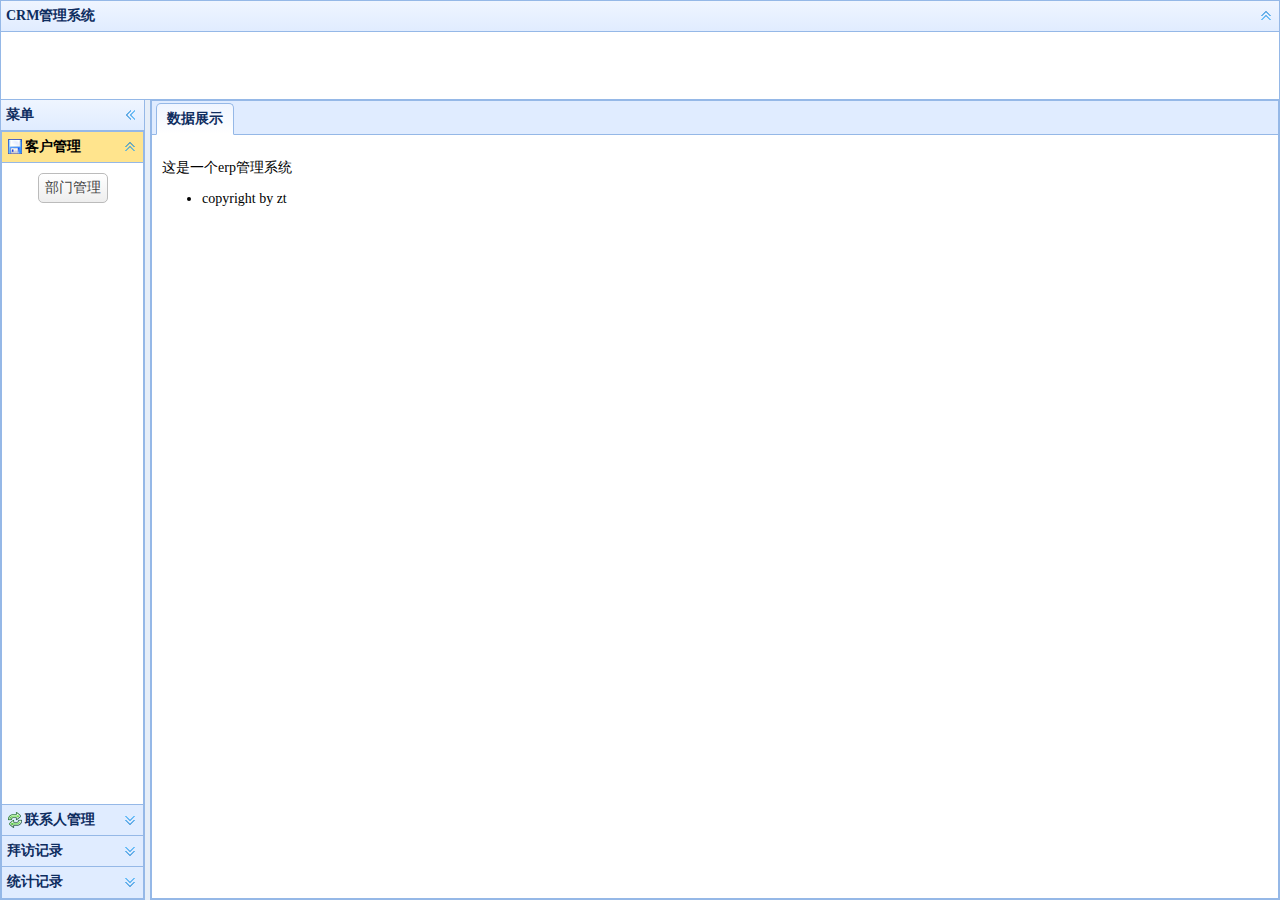
==== ERP_web/src/main/webapp/index.html @ 12ec038a "erp系统" ====
<!DOCTYPE html>
<html lang="en">
<head>
    <meta charset="UTF-8">
    <title>Title</title>
    <link rel="stylesheet" type="text/css" href="themes/default/easyui.css">
    <link rel="stylesheet" type="text/css" href="themes/icon.css">
    <script type="text/javascript" src="js/jquery-3.4.0.js"></script>
    <script type="text/javascript" src="js/jquery.easyui.min.js"></script>
    <link rel="stylesheet" type="text/css" href="css/font.css">
    <style>
        .menuA{
            text-decoration: none;
        }
    </style>
    <script>
        function creatUrl(url) {
            return "<iframe src='"+url+"' style='border: none;width: 100%;height: 100%' ></iframe>";
        }

        function creatTabs(text,url) {
            var b =   $("#data").tabs('exists',text);
            if(b){
                $("#data").tabs('select',text)
            }else {
                $("#data").tabs('add',{
                    title:text,
                    content:creatUrl(url),
                    closable:true
                });
            }
        }

        $(function () {
            $(".menuA").click(function () {
                var url = this.href;
                var text = this.innerText;
                creatTabs(text,url);

                //不让a标签跳转
                return false;
            })
        })

    </script>
</head>
<body>
<div class="easyui-layout" data-options="fit:true">
    <div data-options="region:'north'" style="height:100px " title="CRM管理系统"></div>
    <div data-options="region:'west',split:true" title="菜单" style="width:150px;">

        <div id="aa" class="easyui-accordion" data-options="fit:true">
            <div title="客户管理" data-options="iconCls:'icon-save',selected:true" style="overflow:auto;padding:10px;text-align: center" >
                <a href="dep.html" class="menuA easyui-linkbutton">部门管理</a>
            </div>
            <div title="联系人管理" data-options="iconCls:'icon-reload'" style="padding:10px;">
                <a href="Linkman.html" class="menuA">联系人管理</a>
            </div>
            <div title="拜访记录">
                <a href="#" class="menuA">拜访记录</a>
            </div>
            <div title="统计记录">
                <a href="#"  class="menuA">统计记录</a>
            </div>
        </div>
    </div>
    <div data-options="region:'center',iconCls:'icon-ok'">
        <div class="easyui-tabs" data-options="fit:true" id="data" style="width: 100%;height: 100%;">
            <div title="数据展示" style="padding:10px">
                <p style="font-size:14px">这是一个erp管理系统</p>
                <ul>
                    <li>copyright by zt</li>

                </ul>
            </div>
        </div>
    </div>

    <iframe></iframe>


</div>
</body>
</html>
---- ERP_web/src/main/webapp/themes/default/easyui.css ----
* {
  -moz-box-sizing: border-box;
  -webkit-box-sizing: border-box;
  -o-box-sizing: border-box;
  -ms-box-sizing: border-box;
  box-sizing: border-box;
}
.panel {
  overflow: hidden;
  text-align: left;
  margin: 0;
  border: 0;
  -moz-border-radius: 0 0 0 0;
  -webkit-border-radius: 0 0 0 0;
  border-radius: 0 0 0 0;
}
.panel-header,
.panel-body {
  border-width: 1px;
  border-style: solid;
}
.panel-header {
  padding: 5px;
  position: relative;
}
.panel-title {
  background: url('images/blank.gif') no-repeat;
}
.panel-header-noborder {
  border-width: 0 0 1px 0;
}
.panel-body {
  overflow: auto;
  border-top-width: 0;
  padding: 0;
}
.panel-body-noheader {
  border-top-width: 1px;
}
.panel-body-noborder {
  border-width: 0px;
}
.panel-body-nobottom {
  border-bottom-width: 0;
}
.panel-with-icon {
  padding-left: 18px;
}
.panel-icon,
.panel-tool {
  position: absolute;
  top: 50%;
  margin-top: -8px;
  height: 16px;
  overflow: hidden;
}
.panel-icon {
  left: 5px;
  width: 16px;
}
.panel-tool {
  right: 5px;
  width: auto;
}
.panel-tool a {
  display: inline-block;
  width: 16px;
  height: 16px;
  opacity: 0.6;
  filter: alpha(opacity=60);
  margin: 0 0 0 2px;
  vertical-align: top;
}
.panel-tool a:hover {
  opacity: 1;
  filter: alpha(opacity=100);
  background-color: #eaf2ff;
  -moz-border-radius: 3px 3px 3px 3px;
  -webkit-border-radius: 3px 3px 3px 3px;
  border-radius: 3px 3px 3px 3px;
}
.panel-loading {
  padding: 11px 0px 10px 30px;
}
.panel-noscroll {
  overflow: hidden;
}
.panel-fit,
.panel-fit body {
  height: 100%;
  margin: 0;
  padding: 0;
  border: 0;
  overflow: hidden;
}
.panel-loading {
  background: url('images/loading.gif') no-repeat 10px 10px;
}
.panel-tool-close {
  background: url('images/panel_tools.png') no-repeat -16px 0px;
}
.panel-tool-min {
  background: url('images/panel_tools.png') no-repeat 0px 0px;
}
.panel-tool-max {
  background: url('images/panel_tools.png') no-repeat 0px -16px;
}
.panel-tool-restore {
  background: url('images/panel_tools.png') no-repeat -16px -16px;
}
.panel-tool-collapse {
  background: url('images/panel_tools.png') no-repeat -32px 0;
}
.panel-tool-expand {
  background: url('images/panel_tools.png') no-repeat -32px -16px;
}
.panel-header,
.panel-body {
  border-color: #95B8E7;
}
.panel-header {
  background-color: #E0ECFF;
  background: -webkit-linear-gradient(top,#EFF5FF 0,#E0ECFF 100%);
  background: -moz-linear-gradient(top,#EFF5FF 0,#E0ECFF 100%);
  background: -o-linear-gradient(top,#EFF5FF 0,#E0ECFF 100%);
  background: linear-gradient(to bottom,#EFF5FF 0,#E0ECFF 100%);
  background-repeat: repeat-x;
  filter: progid:DXImageTransform.Microsoft.gradient(startColorstr=#EFF5FF,endColorstr=#E0ECFF,GradientType=0);
}
.panel-body {
  background-color: #ffffff;
  color: #000000;
  font-size: 14px;
}
.panel-title {
  font-size: 14px;
  font-weight: bold;
  color: #0E2D5F;
  height: 20px;
  line-height: 20px;
}
.panel-footer {
  border: 1px solid #95B8E7;
  overflow: hidden;
  background: #F4F4F4;
}
.panel-footer-noborder {
  border-width: 1px 0 0 0;
}
.panel-hleft,
.panel-hright {
  position: relative;
}
.panel-hleft>.panel-body,
.panel-hright>.panel-body {
  position: absolute;
}
.panel-hleft>.panel-header {
  float: left;
}
.panel-hright>.panel-header {
  float: right;
}
.panel-hleft>.panel-body {
  border-top-width: 1px;
  border-left-width: 0;
}
.panel-hright>.panel-body {
  border-top-width: 1px;
  border-right-width: 0;
}
.panel-hleft>.panel-body-nobottom {
  border-bottom-width: 1px;
  border-right-width: 0;
}
.panel-hright>.panel-body-nobottom {
  border-bottom-width: 1px;
  border-left-width: 0;
}
.panel-hleft>.panel-footer {
  position: absolute;
  right: 0;
}
.panel-hright>.panel-footer {
  position: absolute;
  left: 0;
}
.panel-hleft>.panel-header-noborder {
  border-width: 0 1px 0 0;
}
.panel-hright>.panel-header-noborder {
  border-width: 0 0 0 1px;
}
.panel-hleft>.panel-body-noborder {
  border-width: 0;
}
.panel-hright>.panel-body-noborder {
  border-width: 0;
}
.panel-hleft>.panel-body-noheader {
  border-left-width: 1px;
}
.panel-hright>.panel-body-noheader {
  border-right-width: 1px;
}
.panel-hleft>.panel-footer-noborder {
  border-width: 0 0 0 1px;
}
.panel-hright>.panel-footer-noborder {
  border-width: 0 1px 0 0;
}
.panel-hleft>.panel-header .panel-icon,
.panel-hright>.panel-header .panel-icon {
  margin-top: 0;
  top: 5px;
  left: 50%;
  margin-left: -8px;
}
.panel-hleft>.panel-header .panel-title,
.panel-hright>.panel-header .panel-title {
  position: absolute;
  min-width: 16px;
  left: 25px;
  top: 5px;
  bottom: auto;
  white-space: nowrap;
  word-wrap: normal;
  -webkit-transform: rotate(90deg);
  -webkit-transform-origin: 0 0;
  -moz-transform: rotate(90deg);
  -moz-transform-origin: 0 0;
  -o-transform: rotate(90deg);
  -o-transform-origin: 0 0;
  transform: rotate(90deg);
  transform-origin: 0 0;
}
.panel-hleft>.panel-header .panel-title-up,
.panel-hright>.panel-header .panel-title-up {
  position: absolute;
  min-width: 16px;
  left: 21px;
  top: auto;
  bottom: 0px;
  text-align: right;
  white-space: nowrap;
  word-wrap: normal;
  -webkit-transform: rotate(-90deg);
  -webkit-transform-origin: 0 0;
  -moz-transform: rotate(-90deg);
  -moz-transform-origin: 0 0;
  -o-transform: rotate(-90deg);
  -o-transform-origin: 0 0;
  transform: rotate(-90deg);
  transform-origin: 0 16px;
}
.panel-hleft>.panel-header .panel-with-icon.panel-title-up,
.panel-hright>.panel-header .panel-with-icon.panel-title-up {
  padding-left: 0;
  padding-right: 18px;
}
.panel-hleft>.panel-header .panel-tool,
.panel-hright>.panel-header .panel-tool {
  top: auto;
  bottom: 5px;
  width: 16px;
  height: auto;
  left: 50%;
  margin-left: -8px;
  margin-top: 0;
}
.panel-hleft>.panel-header .panel-tool a,
.panel-hright>.panel-header .panel-tool a {
  margin: 2px 0 0 0;
}
.accordion {
  overflow: hidden;
  border-width: 1px;
  border-style: solid;
}
.accordion .accordion-header {
  border-width: 0 0 1px;
  cursor: pointer;
}
.accordion .accordion-body {
  border-width: 0 0 1px;
}
.accordion-noborder {
  border-width: 0;
}
.accordion-noborder .accordion-header {
  border-width: 0 0 1px;
}
.accordion-noborder .accordion-body {
  border-width: 0 0 1px;
}
.accordion-collapse {
  background: url('images/accordion_arrows.png') no-repeat 0 0;
}
.accordion-expand {
  background: url('images/accordion_arrows.png') no-repeat -16px 0;
}
.accordion {
  background: #ffffff;
  border-color: #95B8E7;
}
.accordion .accordion-header {
  background: #E0ECFF;
  filter: none;
}
.accordion .accordion-header-selected {
  background: #ffe48d;
}
.accordion .accordion-header-selected .panel-title {
  color: #000000;
}
.accordion .panel-last > .accordion-header {
  border-bottom-color: #E0ECFF;
}
.accordion .panel-last > .accordion-body {
  border-bottom-color: #ffffff;
}
.accordion .panel-last > .accordion-header-selected,
.accordion .panel-last > .accordion-header-border {
  border-bottom-color: #95B8E7;
}
.accordion> .panel-hleft {
  float: left;
}
.accordion> .panel-hleft>.panel-header {
  border-width: 0 1px 0 0;
}
.accordion> .panel-hleft> .panel-body {
  border-width: 0 1px 0 0;
}
.accordion> .panel-hleft.panel-last > .accordion-header {
  border-right-color: #E0ECFF;
}
.accordion> .panel-hleft.panel-last > .accordion-body {
  border-right-color: #ffffff;
}
.accordion> .panel-hleft.panel-last > .accordion-header-selected,
.accordion> .panel-hleft.panel-last > .accordion-header-border {
  border-right-color: #95B8E7;
}
.accordion> .panel-hright {
  float: right;
}
.accordion> .panel-hright>.panel-header {
  border-width: 0 0 0 1px;
}
.accordion> .panel-hright> .panel-body {
  border-width: 0 0 0 1px;
}
.accordion> .panel-hright.panel-last > .accordion-header {
  border-left-color: #E0ECFF;
}
.accordion> .panel-hright.panel-last > .accordion-body {
  border-left-color: #ffffff;
}
.accordion> .panel-hright.panel-last > .accordion-header-selected,
.accordion> .panel-hright.panel-last > .accordion-header-border {
  border-left-color: #95B8E7;
}
.window {
  overflow: hidden;
  padding: 5px;
  border-width: 1px;
  border-style: solid;
}
.window .window-header {
  background: transparent;
  padding: 0px 0px 6px 0px;
}
.window .window-body {
  border-width: 1px;
  border-style: solid;
  border-top-width: 0px;
}
.window .window-body-noheader {
  border-top-width: 1px;
}
.window .panel-body-nobottom {
  border-bottom-width: 0;
}
.window .window-header .panel-icon,
.window .window-header .panel-tool {
  top: 50%;
  margin-top: -11px;
}
.window .window-header .panel-icon {
  left: 1px;
}
.window .window-header .panel-tool {
  right: 1px;
}
.window .window-header .panel-with-icon {
  padding-left: 18px;
}
.window-proxy {
  position: absolute;
  overflow: hidden;
}
.window-proxy-mask {
  position: absolute;
  filter: alpha(opacity=5);
  opacity: 0.05;
}
.window-mask {
  position: absolute;
  left: 0;
  top: 0;
  width: 100%;
  height: 100%;
  filter: alpha(opacity=40);
  opacity: 0.40;
  font-size: 1px;
  overflow: hidden;
}
.window,
.window-shadow {
  position: absolute;
  -moz-border-radius: 5px 5px 5px 5px;
  -webkit-border-radius: 5px 5px 5px 5px;
  border-radius: 5px 5px 5px 5px;
}
.window-shadow {
  background: #ccc;
  -moz-box-shadow: 2px 2px 3px #cccccc;
  -webkit-box-shadow: 2px 2px 3px #cccccc;
  box-shadow: 2px 2px 3px #cccccc;
  filter: progid:DXImageTransform.Microsoft.Blur(pixelRadius=2,MakeShadow=false,ShadowOpacity=0.2);
}
.window,
.window .window-body {
  border-color: #95B8E7;
}
.window {
  background-color: #E0ECFF;
  background: -webkit-linear-gradient(top,#EFF5FF 0,#E0ECFF 20%);
  background: -moz-linear-gradient(top,#EFF5FF 0,#E0ECFF 20%);
  background: -o-linear-gradient(top,#EFF5FF 0,#E0ECFF 20%);
  background: linear-gradient(to bottom,#EFF5FF 0,#E0ECFF 20%);
  background-repeat: repeat-x;
  filter: progid:DXImageTransform.Microsoft.gradient(startColorstr=#EFF5FF,endColorstr=#E0ECFF,GradientType=0);
}
.window-proxy {
  border: 1px dashed #95B8E7;
}
.window-proxy-mask,
.window-mask {
  background: #ccc;
}
.window .panel-footer {
  border: 1px solid #95B8E7;
  position: relative;
  top: -1px;
}
.window-thinborder {
  padding: 0;
}
.window-thinborder .window-header {
  padding: 5px 5px 6px 5px;
}
.window-thinborder .window-body {
  border-width: 0px;
}
.window-thinborder .window-footer {
  border-left: transparent;
  border-right: transparent;
  border-bottom: transparent;
}
.window-thinborder .window-header .panel-icon,
.window-thinborder .window-header .panel-tool {
  margin-top: -9px;
  margin-left: 5px;
  margin-right: 5px;
}
.window-noborder {
  border: 0;
}
.window.panel-hleft .window-header {
  padding: 0 6px 0 0;
}
.window.panel-hright .window-header {
  padding: 0 0 0 6px;
}
.window.panel-hleft>.panel-header .panel-title {
  top: auto;
  left: 16px;
}
.window.panel-hright>.panel-header .panel-title {
  top: auto;
  right: 16px;
}
.window.panel-hleft>.panel-header .panel-title-up,
.window.panel-hright>.panel-header .panel-title-up {
  bottom: 0;
}
.window.panel-hleft .window-body {
  border-width: 1px 1px 1px 0;
}
.window.panel-hright .window-body {
  border-width: 1px 0 1px 1px;
}
.window.panel-hleft .window-header .panel-icon {
  top: 1px;
  margin-top: 0;
  left: 0;
}
.window.panel-hright .window-header .panel-icon {
  top: 1px;
  margin-top: 0;
  left: auto;
  right: 1px;
}
.window.panel-hleft .window-header .panel-tool,
.window.panel-hright .window-header .panel-tool {
  margin-top: 0;
  top: auto;
  bottom: 1px;
  right: auto;
  margin-right: 0;
  left: 50%;
  margin-left: -11px;
}
.window.panel-hright .window-header .panel-tool {
  left: auto;
  right: 1px;
}
.window-thinborder.panel-hleft .window-header {
  padding: 5px 6px 5px 5px;
}
.window-thinborder.panel-hright .window-header {
  padding: 5px 5px 5px 6px;
}
.window-thinborder.panel-hleft>.panel-header .panel-title {
  left: 21px;
}
.window-thinborder.panel-hleft>.panel-header .panel-title-up,
.window-thinborder.panel-hright>.panel-header .panel-title-up {
  bottom: 5px;
}
.window-thinborder.panel-hleft .window-header .panel-icon,
.window-thinborder.panel-hright .window-header .panel-icon {
  margin-top: 5px;
}
.window-thinborder.panel-hleft .window-header .panel-tool,
.window-thinborder.panel-hright .window-header .panel-tool {
  left: 16px;
  bottom: 5px;
}
.dialog-content {
  overflow: auto;
}
.dialog-toolbar {
  position: relative;
  padding: 2px 5px;
}
.dialog-tool-separator {
  float: left;
  height: 24px;
  border-left: 1px solid #ccc;
  border-right: 1px solid #fff;
  margin: 2px 1px;
}
.dialog-button {
  position: relative;
  top: -1px;
  padding: 5px;
  text-align: right;
}
.dialog-button .l-btn {
  margin-left: 5px;
}
.dialog-toolbar,
.dialog-button {
  background: #F4F4F4;
  border-width: 1px;
  border-style: solid;
}
.dialog-toolbar {
  border-color: #95B8E7 #95B8E7 #dddddd #95B8E7;
}
.dialog-button {
  border-color: #dddddd #95B8E7 #95B8E7 #95B8E7;
}
.window-thinborder .dialog-toolbar {
  border-left: transparent;
  border-right: transparent;
  border-top-color: #F4F4F4;
}
.window-thinborder .dialog-button {
  top: 0px;
  padding: 5px 8px 8px 8px;
  border-left: transparent;
  border-right: transparent;
  border-bottom: transparent;
}
.l-btn {
  text-decoration: none;
  display: inline-block;
  overflow: hidden;
  margin: 0;
  padding: 0;
  cursor: pointer;
  outline: none;
  text-align: center;
  vertical-align: middle;
  line-height: normal;
}
.l-btn-plain {
  border-width: 0;
  padding: 1px;
}
.l-btn-left {
  display: inline-block;
  position: relative;
  overflow: hidden;
  margin: 0;
  padding: 0;
  vertical-align: top;
}
.l-btn-text {
  display: inline-block;
  vertical-align: top;
  width: auto;
  line-height: 28px;
  font-size: 14px;
  padding: 0;
  margin: 0 6px;
}
.l-btn-icon {
  display: inline-block;
  width: 16px;
  height: 16px;
  line-height: 16px;
  position: absolute;
  top: 50%;
  margin-top: -8px;
  font-size: 1px;
}
.l-btn span span .l-btn-empty {
  display: inline-block;
  margin: 0;
  width: 16px;
  height: 24px;
  font-size: 1px;
  vertical-align: top;
}
.l-btn span .l-btn-icon-left {
  padding: 0 0 0 20px;
  background-position: left center;
}
.l-btn span .l-btn-icon-right {
  padding: 0 20px 0 0;
  background-position: right center;
}
.l-btn-icon-left .l-btn-text {
  margin: 0 6px 0 26px;
}
.l-btn-icon-left .l-btn-icon {
  left: 6px;
}
.l-btn-icon-right .l-btn-text {
  margin: 0 26px 0 6px;
}
.l-btn-icon-right .l-btn-icon {
  right: 6px;
}
.l-btn-icon-top .l-btn-text {
  margin: 20px 4px 0 4px;
}
.l-btn-icon-top .l-btn-icon {
  top: 4px;
  left: 50%;
  margin: 0 0 0 -8px;
}
.l-btn-icon-bottom .l-btn-text {
  margin: 0 4px 20px 4px;
}
.l-btn-icon-bottom .l-btn-icon {
  top: auto;
  bottom: 4px;
  left: 50%;
  margin: 0 0 0 -8px;
}
.l-btn-left .l-btn-empty {
  margin: 0 6px;
  width: 16px;
}
.l-btn-plain:hover {
  padding: 0;
}
.l-btn-focus {
  outline: #0000FF dotted thin;
}
.l-btn-large .l-btn-text {
  line-height: 44px;
}
.l-btn-large .l-btn-icon {
  width: 32px;
  height: 32px;
  line-height: 32px;
  margin-top: -16px;
}
.l-btn-large .l-btn-icon-left .l-btn-text {
  margin-left: 40px;
}
.l-btn-large .l-btn-icon-right .l-btn-text {
  margin-right: 40px;
}
.l-btn-large .l-btn-icon-top .l-btn-text {
  margin-top: 36px;
  line-height: 24px;
  min-width: 32px;
}
.l-btn-large .l-btn-icon-top .l-btn-icon {
  margin: 0 0 0 -16px;
}
.l-btn-large .l-btn-icon-bottom .l-btn-text {
  margin-bottom: 36px;
  line-height: 24px;
  min-width: 32px;
}
.l-btn-large .l-btn-icon-bottom .l-btn-icon {
  margin: 0 0 0 -16px;
}
.l-btn-large .l-btn-left .l-btn-empty {
  margin: 0 6px;
  width: 32px;
}
.l-btn {
  color: #444;
  background: #fafafa;
  background-repeat: repeat-x;
  border: 1px solid #bbb;
  background: -webkit-linear-gradient(top,#ffffff 0,#eeeeee 100%);
  background: -moz-linear-gradient(top,#ffffff 0,#eeeeee 100%);
  background: -o-linear-gradient(top,#ffffff 0,#eeeeee 100%);
  background: linear-gradient(to bottom,#ffffff 0,#eeeeee 100%);
  background-repeat: repeat-x;
  filter: progid:DXImageTransform.Microsoft.gradient(startColorstr=#ffffff,endColorstr=#eeeeee,GradientType=0);
  -moz-border-radius: 5px 5px 5px 5px;
  -webkit-border-radius: 5px 5px 5px 5px;
  border-radius: 5px 5px 5px 5px;
}
.l-btn:hover {
  background: #eaf2ff;
  color: #000000;
  border: 1px solid #b7d2ff;
  filter: none;
}
.l-btn-plain {
  background: transparent;
  border-width: 0;
  filter: none;
}
.l-btn-outline {
  border-width: 1px;
  border-color: #b7d2ff;
  padding: 0;
}
.l-btn-plain:hover {
  background: #eaf2ff;
  color: #000000;
  border: 1px solid #b7d2ff;
  -moz-border-radius: 5px 5px 5px 5px;
  -webkit-border-radius: 5px 5px 5px 5px;
  border-radius: 5px 5px 5px 5px;
}
.l-btn-disabled,
.l-btn-disabled:hover {
  opacity: 0.5;
  cursor: default;
  background: #fafafa;
  color: #444;
  background: -webkit-linear-gradient(top,#ffffff 0,#eeeeee 100%);
  background: -moz-linear-gradient(top,#ffffff 0,#eeeeee 100%);
  background: -o-linear-gradient(top,#ffffff 0,#eeeeee 100%);
  background: linear-gradient(to bottom,#ffffff 0,#eeeeee 100%);
  background-repeat: repeat-x;
  filter: progid:DXImageTransform.Microsoft.gradient(startColorstr=#ffffff,endColorstr=#eeeeee,GradientType=0);
}
.l-btn-disabled .l-btn-text,
.l-btn-disabled .l-btn-icon {
  filter: alpha(opacity=50);
}
.l-btn-plain-disabled,
.l-btn-plain-disabled:hover {
  background: transparent;
  filter: alpha(opacity=50);
}
.l-btn-selected,
.l-btn-selected:hover {
  background: #ddd;
  filter: none;
}
.l-btn-plain-selected,
.l-btn-plain-selected:hover {
  background: #ddd;
}
.textbox {
  position: relative;
  border: 1px solid #95B8E7;
  background-color: #fff;
  vertical-align: middle;
  display: inline-block;
  overflow: hidden;
  white-space: nowrap;
  margin: 0;
  padding: 0;
  -moz-border-radius: 5px 5px 5px 5px;
  -webkit-border-radius: 5px 5px 5px 5px;
  border-radius: 5px 5px 5px 5px;
}
.textbox .textbox-text {
  font-size: 14px;
  border: 0;
  margin: 0;
  padding: 0 4px;
  white-space: normal;
  vertical-align: top;
  outline-style: none;
  resize: none;
  -moz-border-radius: 5px 5px 5px 5px;
  -webkit-border-radius: 5px 5px 5px 5px;
  border-radius: 5px 5px 5px 5px;
  height: 28px;
  line-height: 28px;
}
.textbox textarea.textbox-text {
  line-height: normal;
}
.textbox .textbox-text::-ms-clear,
.textbox .textbox-text::-ms-reveal {
  display: none;
}
.textbox textarea.textbox-text {
  white-space: pre-wrap;
}
.textbox .textbox-prompt {
  font-size: 14px;
  color: #aaa;
}
.textbox .textbox-bgicon {
  background-position: 3px center;
  padding-left: 21px;
}
.textbox .textbox-button,
.textbox .textbox-button:hover {
  position: absolute;
  top: 0;
  padding: 0;
  vertical-align: top;
  -moz-border-radius: 0 0 0 0;
  -webkit-border-radius: 0 0 0 0;
  border-radius: 0 0 0 0;
}
.textbox .textbox-button-right,
.textbox .textbox-button-right:hover {
  right: 0;
  border-width: 0 0 0 1px;
}
.textbox .textbox-button-left,
.textbox .textbox-button-left:hover {
  left: 0;
  border-width: 0 1px 0 0;
}
.textbox .textbox-button-top,
.textbox .textbox-button-top:hover {
  left: 0;
  border-width: 0 0 1px 0;
}
.textbox .textbox-button-bottom,
.textbox .textbox-button-bottom:hover {
  top: auto;
  bottom: 0;
  left: 0;
  border-width: 1px 0 0 0;
}
.textbox-addon {
  position: absolute;
  top: 0;
}
.textbox-label {
  display: inline-block;
  width: 80px;
  height: 30px;
  line-height: 30px;
  vertical-align: middle;
  overflow: hidden;
  text-overflow: ellipsis;
  white-space: nowrap;
  margin: 0;
  padding-right: 5px;
}
.textbox-label-after {
  padding-left: 5px;
  padding-right: 0;
}
.textbox-label-top {
  display: block;
  width: auto;
  padding: 0;
}
.textbox-disabled,
.textbox-label-disabled {
  opacity: 0.6;
  filter: alpha(opacity=60);
}
.textbox-icon {
  display: inline-block;
  width: 18px;
  height: 20px;
  overflow: hidden;
  vertical-align: top;
  background-position: center center;
  cursor: pointer;
  opacity: 0.6;
  filter: alpha(opacity=60);
  text-decoration: none;
  outline-style: none;
}
.textbox-icon-disabled,
.textbox-icon-readonly {
  cursor: default;
}
.textbox-icon:hover {
  opacity: 1.0;
  filter: alpha(opacity=100);
}
.textbox-icon-disabled:hover {
  opacity: 0.6;
  filter: alpha(opacity=60);
}
.textbox-focused {
  border-color: #6b9cde;
  -moz-box-shadow: 0 0 3px 0 #95B8E7;
  -webkit-box-shadow: 0 0 3px 0 #95B8E7;
  box-shadow: 0 0 3px 0 #95B8E7;
}
.textbox-invalid {
  border-color: #ffa8a8;
  background-color: #fff3f3;
}
.passwordbox-open {
  background: url('images/passwordbox_open.png') no-repeat center center;
}
.passwordbox-close {
  background: url('images/passwordbox_close.png') no-repeat center center;
}
.filebox .textbox-value {
  vertical-align: top;
  position: absolute;
  top: 0;
  left: -5000px;
}
.filebox-label {
  display: inline-block;
  position: absolute;
  width: 100%;
  height: 100%;
  cursor: pointer;
  left: 0;
  top: 0;
  z-index: 10;
  background: url('images/blank.gif') no-repeat;
}
.l-btn-disabled .filebox-label {
  cursor: default;
}
.combo-arrow {
  width: 18px;
  height: 20px;
  overflow: hidden;
  display: inline-block;
  vertical-align: top;
  cursor: pointer;
  opacity: 0.6;
  filter: alpha(opacity=60);
}
.combo-arrow-hover {
  opacity: 1.0;
  filter: alpha(opacity=100);
}
.combo-panel {
  overflow: auto;
}
.combo-arrow {
  background: url('images/combo_arrow.png') no-repeat center center;
}
.combo-panel {
  background-color: #ffffff;
}
.combo-arrow {
  background-color: #E0ECFF;
}
.combo-arrow-hover {
  background-color: #eaf2ff;
}
.combo-arrow:hover {
  background-color: #eaf2ff;
}
.combo .textbox-icon-disabled:hover {
  cursor: default;
}
.combobox-item,
.combobox-group,
.combobox-stick {
  font-size: 14px;
  padding: 6px 4px;
  line-height: 20px;
}
.combobox-item-disabled {
  opacity: 0.5;
  filter: alpha(opacity=50);
}
.combobox-gitem {
  padding-left: 10px;
}
.combobox-group,
.combobox-stick {
  font-weight: bold;
}
.combobox-stick {
  position: absolute;
  top: 1px;
  left: 1px;
  right: 1px;
  background: inherit;
}
.combobox-item-hover {
  background-color: #eaf2ff;
  color: #000000;
}
.combobox-item-selected {
  background-color: #ffe48d;
  color: #000000;
}
.combobox-icon {
  display: inline-block;
  width: 16px;
  height: 16px;
  vertical-align: middle;
  margin-right: 2px;
}
.tagbox {
  cursor: text;
}
.tagbox .textbox-text {
  float: left;
}
.tagbox-label {
  position: relative;
  display: block;
  margin: 4px 0 0 4px;
  padding: 0 20px 0 4px;
  float: left;
  vertical-align: top;
  text-decoration: none;
  -moz-border-radius: 5px 5px 5px 5px;
  -webkit-border-radius: 5px 5px 5px 5px;
  border-radius: 5px 5px 5px 5px;
  background: #eaf2ff;
  color: #000000;
}
.tagbox-remove {
  background: url('images/tagbox_icons.png') no-repeat -16px center;
  position: absolute;
  display: block;
  width: 16px;
  height: 16px;
  right: 2px;
  top: 50%;
  margin-top: -8px;
  opacity: 0.6;
  filter: alpha(opacity=60);
}
.tagbox-remove:hover {
  opacity: 1;
  filter: alpha(opacity=100);
}
.textbox-disabled .tagbox-label {
  cursor: default;
}
.textbox-disabled .tagbox-remove:hover {
  cursor: default;
  opacity: 0.6;
  filter: alpha(opacity=60);
}
.layout {
  position: relative;
  overflow: hidden;
  margin: 0;
  padding: 0;
  z-index: 0;
}
.layout-panel {
  position: absolute;
  overflow: hidden;
}
.layout-body {
  min-width: 1px;
  min-height: 1px;
}
.layout-panel-east,
.layout-panel-west {
  z-index: 2;
}
.layout-panel-north,
.layout-panel-south {
  z-index: 3;
}
.layout-expand {
  position: absolute;
  padding: 0px;
  font-size: 1px;
  cursor: pointer;
  z-index: 1;
}
.layout-expand .panel-header,
.layout-expand .panel-body {
  background: transparent;
  filter: none;
  overflow: hidden;
}
.layout-expand .panel-header {
  border-bottom-width: 0px;
}
.layout-expand .panel-body {
  position: relative;
}
.layout-expand .panel-body .panel-icon {
  margin-top: 0;
  top: 0;
  left: 50%;
  margin-left: -8px;
}
.layout-expand-west .panel-header .panel-icon,
.layout-expand-east .panel-header .panel-icon {
  display: none;
}
.layout-expand-title {
  position: absolute;
  top: 0;
  left: 21px;
  white-space: nowrap;
  word-wrap: normal;
  -webkit-transform: rotate(90deg);
  -webkit-transform-origin: 0 0;
  -moz-transform: rotate(90deg);
  -moz-transform-origin: 0 0;
  -o-transform: rotate(90deg);
  -o-transform-origin: 0 0;
  transform: rotate(90deg);
  transform-origin: 0 0;
}
.layout-expand-title-up {
  position: absolute;
  top: 0;
  left: 0;
  text-align: right;
  padding-left: 5px;
  white-space: nowrap;
  word-wrap: normal;
  -webkit-transform: rotate(-90deg);
  -webkit-transform-origin: 0 0;
  -moz-transform: rotate(-90deg);
  -moz-transform-origin: 0 0;
  -o-transform: rotate(-90deg);
  -o-transform-origin: 0 0;
  transform: rotate(-90deg);
  transform-origin: 0 0;
}
.layout-expand-with-icon {
  top: 18px;
}
.layout-expand .panel-body-noheader .layout-expand-title,
.layout-expand .panel-body-noheader .panel-icon {
  top: 5px;
}
.layout-expand .panel-body-noheader .layout-expand-with-icon {
  top: 23px;
}
.layout-split-proxy-h,
.layout-split-proxy-v {
  position: absolute;
  font-size: 1px;
  display: none;
  z-index: 5;
}
.layout-split-proxy-h {
  width: 5px;
  cursor: e-resize;
}
.layout-split-proxy-v {
  height: 5px;
  cursor: n-resize;
}
.layout-mask {
  position: absolute;
  background: #fafafa;
  filter: alpha(opacity=10);
  opacity: 0.10;
  z-index: 4;
}
.layout-button-up {
  background: url('images/layout_arrows.png') no-repeat -16px -16px;
}
.layout-button-down {
  background: url('images/layout_arrows.png') no-repeat -16px 0;
}
.layout-button-left {
  background: url('images/layout_arrows.png') no-repeat 0 0;
}
.layout-button-right {
  background: url('images/layout_arrows.png') no-repeat 0 -16px;
}
.layout-split-proxy-h,
.layout-split-proxy-v {
  background-color: #aac5e7;
}
.layout-split-north {
  border-bottom: 5px solid #E6EEF8;
}
.layout-split-south {
  border-top: 5px solid #E6EEF8;
}
.layout-split-east {
  border-left: 5px solid #E6EEF8;
}
.layout-split-west {
  border-right: 5px solid #E6EEF8;
}
.layout-expand {
  background-color: #E0ECFF;
}
.layout-expand-over {
  background-color: #E0ECFF;
}
.tabs-container {
  overflow: hidden;
}
.tabs-header {
  border-width: 1px;
  border-style: solid;
  border-bottom-width: 0;
  position: relative;
  padding: 0;
  padding-top: 2px;
  overflow: hidden;
}
.tabs-scroller-left,
.tabs-scroller-right {
  position: absolute;
  top: auto;
  bottom: 0;
  width: 18px;
  font-size: 1px;
  display: none;
  cursor: pointer;
  border-width: 1px;
  border-style: solid;
}
.tabs-scroller-left {
  left: 0;
}
.tabs-scroller-right {
  right: 0;
}
.tabs-tool {
  position: absolute;
  bottom: 0;
  padding: 1px;
  overflow: hidden;
  border-width: 1px;
  border-style: solid;
}
.tabs-header-plain .tabs-tool {
  padding: 0 1px;
}
.tabs-wrap {
  position: relative;
  left: 0;
  overflow: hidden;
  width: 100%;
  margin: 0;
  padding: 0;
}
.tabs-scrolling {
  margin-left: 18px;
  margin-right: 18px;
}
.tabs-disabled {
  opacity: 0.3;
  filter: alpha(opacity=30);
}
.tabs {
  list-style-type: none;
  height: 26px;
  margin: 0px;
  padding: 0px;
  padding-left: 4px;
  width: 50000px;
  border-style: solid;
  border-width: 0 0 1px 0;
}
.tabs li {
  float: left;
  display: inline-block;
  margin: 0 4px -1px 0;
  padding: 0;
  position: relative;
  border: 0;
}
.tabs li .tabs-inner {
  display: inline-block;
  text-decoration: none;
  cursor: hand;
  cursor: pointer;
  margin: 0;
  padding: 0 10px;
  height: 25px;
  line-height: 25px;
  text-align: center;
  white-space: nowrap;
  border-width: 1px;
  border-style: solid;
  -moz-border-radius: 5px 5px 0 0;
  -webkit-border-radius: 5px 5px 0 0;
  border-radius: 5px 5px 0 0;
}
.tabs li.tabs-selected .tabs-inner {
  font-weight: bold;
  outline: none;
}
.tabs li.tabs-selected .tabs-inner:hover {
  cursor: default;
  pointer: default;
}
.tabs li a.tabs-close,
.tabs-p-tool {
  position: absolute;
  font-size: 1px;
  display: block;
  height: 12px;
  padding: 0;
  top: 50%;
  margin-top: -6px;
  overflow: hidden;
}
.tabs li a.tabs-close {
  width: 12px;
  right: 5px;
  opacity: 0.6;
  filter: alpha(opacity=60);
}
.tabs-p-tool {
  right: 16px;
}
.tabs-p-tool a {
  display: inline-block;
  font-size: 1px;
  width: 12px;
  height: 12px;
  margin: 0;
  opacity: 0.6;
  filter: alpha(opacity=60);
}
.tabs li a:hover.tabs-close,
.tabs-p-tool a:hover {
  opacity: 1;
  filter: alpha(opacity=100);
  cursor: hand;
  cursor: pointer;
}
.tabs-with-icon {
  padding-left: 18px;
}
.tabs-icon {
  position: absolute;
  width: 16px;
  height: 16px;
  left: 10px;
  top: 50%;
  margin-top: -8px;
}
.tabs-title {
  font-size: 14px;
}
.tabs-closable {
  padding-right: 8px;
}
.tabs-panels {
  margin: 0px;
  padding: 0px;
  border-width: 1px;
  border-style: solid;
  border-top-width: 0;
  overflow: hidden;
}
.tabs-header-bottom {
  border-width: 0 1px 1px 1px;
  padding: 0 0 2px 0;
}
.tabs-header-bottom .tabs {
  border-width: 1px 0 0 0;
}
.tabs-header-bottom .tabs li {
  margin: -1px 4px 0 0;
}
.tabs-header-bottom .tabs li .tabs-inner {
  -moz-border-radius: 0 0 5px 5px;
  -webkit-border-radius: 0 0 5px 5px;
  border-radius: 0 0 5px 5px;
}
.tabs-header-bottom .tabs-tool {
  top: 0;
}
.tabs-header-bottom .tabs-scroller-left,
.tabs-header-bottom .tabs-scroller-right {
  top: 0;
  bottom: auto;
}
.tabs-panels-top {
  border-width: 1px 1px 0 1px;
}
.tabs-header-left {
  float: left;
  border-width: 1px 0 1px 1px;
  padding: 0;
}
.tabs-header-right {
  float: right;
  border-width: 1px 1px 1px 0;
  padding: 0;
}
.tabs-header-left .tabs-wrap,
.tabs-header-right .tabs-wrap {
  height: 100%;
}
.tabs-header-left .tabs {
  height: 100%;
  padding: 4px 0 0 2px;
  border-width: 0 1px 0 0;
}
.tabs-header-right .tabs {
  height: 100%;
  padding: 4px 2px 0 0;
  border-width: 0 0 0 1px;
}
.tabs-header-left .tabs li,
.tabs-header-right .tabs li {
  display: block;
  width: 100%;
  position: relative;
}
.tabs-header-left .tabs li {
  left: auto;
  right: 0;
  margin: 0 -1px 4px 0;
  float: right;
}
.tabs-header-right .tabs li {
  left: 0;
  right: auto;
  margin: 0 0 4px -1px;
  float: left;
}
.tabs-justified li .tabs-inner {
  padding-left: 0;
  padding-right: 0;
}
.tabs-header-left .tabs li .tabs-inner {
  display: block;
  text-align: left;
  padding-left: 10px;
  padding-right: 10px;
  -moz-border-radius: 5px 0 0 5px;
  -webkit-border-radius: 5px 0 0 5px;
  border-radius: 5px 0 0 5px;
}
.tabs-header-right .tabs li .tabs-inner {
  display: block;
  text-align: left;
  padding-left: 10px;
  padding-right: 10px;
  -moz-border-radius: 0 5px 5px 0;
  -webkit-border-radius: 0 5px 5px 0;
  border-radius: 0 5px 5px 0;
}
.tabs-panels-right {
  float: right;
  border-width: 1px 1px 1px 0;
}
.tabs-panels-left {
  float: left;
  border-width: 1px 0 1px 1px;
}
.tabs-header-noborder,
.tabs-panels-noborder {
  border: 0px;
}
.tabs-header-plain {
  border: 0px;
  background: transparent;
}
.tabs-pill {
  padding-bottom: 3px;
}
.tabs-header-bottom .tabs-pill {
  padding-top: 3px;
  padding-bottom: 0;
}
.tabs-header-left .tabs-pill {
  padding-right: 3px;
}
.tabs-header-right .tabs-pill {
  padding-left: 3px;
}
.tabs-header .tabs-pill li .tabs-inner {
  -moz-border-radius: 5px 5px 5px 5px;
  -webkit-border-radius: 5px 5px 5px 5px;
  border-radius: 5px 5px 5px 5px;
}
.tabs-header-narrow,
.tabs-header-narrow .tabs-narrow {
  padding: 0;
}
.tabs-narrow li,
.tabs-header-bottom .tabs-narrow li {
  margin-left: 0;
  margin-right: -1px;
}
.tabs-narrow li.tabs-last,
.tabs-header-bottom .tabs-narrow li.tabs-last {
  margin-right: 0;
}
.tabs-header-left .tabs-narrow,
.tabs-header-right .tabs-narrow {
  padding-top: 0;
}
.tabs-header-left .tabs-narrow li {
  margin-bottom: -1px;
  margin-right: -1px;
}
.tabs-header-left .tabs-narrow li.tabs-last,
.tabs-header-right .tabs-narrow li.tabs-last {
  margin-bottom: 0;
}
.tabs-header-right .tabs-narrow li {
  margin-bottom: -1px;
  margin-left: -1px;
}
.tabs-scroller-left {
  background: #E0ECFF url('images/tabs_icons.png') no-repeat 1px center;
}
.tabs-scroller-right {
  background: #E0ECFF url('images/tabs_icons.png') no-repeat -15px center;
}
.tabs li a.tabs-close {
  background: url('images/tabs_icons.png') no-repeat -34px center;
}
.tabs li .tabs-inner:hover {
  background: #eaf2ff;
  color: #000000;
  filter: none;
}
.tabs li.tabs-selected .tabs-inner {
  background-color: #ffffff;
  color: #0E2D5F;
  background: -webkit-linear-gradient(top,#EFF5FF 0,#ffffff 100%);
  background: -moz-linear-gradient(top,#EFF5FF 0,#ffffff 100%);
  background: -o-linear-gradient(top,#EFF5FF 0,#ffffff 100%);
  background: linear-gradient(to bottom,#EFF5FF 0,#ffffff 100%);
  background-repeat: repeat-x;
  filter: progid:DXImageTransform.Microsoft.gradient(startColorstr=#EFF5FF,endColorstr=#ffffff,GradientType=0);
}
.tabs-header-bottom .tabs li.tabs-selected .tabs-inner {
  background: -webkit-linear-gradient(top,#ffffff 0,#EFF5FF 100%);
  background: -moz-linear-gradient(top,#ffffff 0,#EFF5FF 100%);
  background: -o-linear-gradient(top,#ffffff 0,#EFF5FF 100%);
  background: linear-gradient(to bottom,#ffffff 0,#EFF5FF 100%);
  background-repeat: repeat-x;
  filter: progid:DXImageTransform.Microsoft.gradient(startColorstr=#ffffff,endColorstr=#EFF5FF,GradientType=0);
}
.tabs-header-left .tabs li.tabs-selected .tabs-inner {
  background: -webkit-linear-gradient(left,#EFF5FF 0,#ffffff 100%);
  background: -moz-linear-gradient(left,#EFF5FF 0,#ffffff 100%);
  background: -o-linear-gradient(left,#EFF5FF 0,#ffffff 100%);
  background: linear-gradient(to right,#EFF5FF 0,#ffffff 100%);
  background-repeat: repeat-y;
  filter: progid:DXImageTransform.Microsoft.gradient(startColorstr=#EFF5FF,endColorstr=#ffffff,GradientType=1);
}
.tabs-header-right .tabs li.tabs-selected .tabs-inner {
  background: -webkit-linear-gradient(left,#ffffff 0,#EFF5FF 100%);
  background: -moz-linear-gradient(left,#ffffff 0,#EFF5FF 100%);
  background: -o-linear-gradient(left,#ffffff 0,#EFF5FF 100%);
  background: linear-gradient(to right,#ffffff 0,#EFF5FF 100%);
  background-repeat: repeat-y;
  filter: progid:DXImageTransform.Microsoft.gradient(startColorstr=#ffffff,endColorstr=#EFF5FF,GradientType=1);
}
.tabs li .tabs-inner {
  color: #0E2D5F;
  background-color: #E0ECFF;
  background: -webkit-linear-gradient(top,#EFF5FF 0,#E0ECFF 100%);
  background: -moz-linear-gradient(top,#EFF5FF 0,#E0ECFF 100%);
  background: -o-linear-gradient(top,#EFF5FF 0,#E0ECFF 100%);
  background: linear-gradient(to bottom,#EFF5FF 0,#E0ECFF 100%);
  background-repeat: repeat-x;
  filter: progid:DXImageTransform.Microsoft.gradient(startColorstr=#EFF5FF,endColorstr=#E0ECFF,GradientType=0);
}
.tabs-header,
.tabs-tool {
  background-color: #E0ECFF;
}
.tabs-header-plain {
  background: transparent;
}
.tabs-header,
.tabs-scroller-left,
.tabs-scroller-right,
.tabs-tool,
.tabs,
.tabs-panels,
.tabs li .tabs-inner,
.tabs li.tabs-selected .tabs-inner,
.tabs-header-bottom .tabs li.tabs-selected .tabs-inner,
.tabs-header-left .tabs li.tabs-selected .tabs-inner,
.tabs-header-right .tabs li.tabs-selected .tabs-inner {
  border-color: #95B8E7;
}
.tabs-p-tool a:hover,
.tabs li a:hover.tabs-close,
.tabs-scroller-over {
  background-color: #eaf2ff;
}
.tabs li.tabs-selected .tabs-inner {
  border-bottom: 1px solid #ffffff;
}
.tabs-header-bottom .tabs li.tabs-selected .tabs-inner {
  border-top: 1px solid #ffffff;
}
.tabs-header-left .tabs li.tabs-selected .tabs-inner {
  border-right: 1px solid #ffffff;
}
.tabs-header-right .tabs li.tabs-selected .tabs-inner {
  border-left: 1px solid #ffffff;
}
.tabs-header .tabs-pill li.tabs-selected .tabs-inner {
  background: #ffe48d;
  color: #000000;
  filter: none;
  border-color: #95B8E7;
}
.datagrid .panel-body {
  overflow: hidden;
  position: relative;
}
.datagrid-view {
  position: relative;
  overflow: hidden;
}
.datagrid-view1,
.datagrid-view2 {
  position: absolute;
  overflow: hidden;
  top: 0;
}
.datagrid-view1 {
  left: 0;
}
.datagrid-view2 {
  right: 0;
}
.datagrid-mask {
  position: absolute;
  left: 0;
  top: 0;
  width: 100%;
  height: 100%;
  opacity: 0.3;
  filter: alpha(opacity=30);
  display: none;
}
.datagrid-mask-msg {
  position: absolute;
  top: 50%;
  margin-top: -20px;
  padding: 10px 5px 10px 30px;
  width: auto;
  height: 16px;
  border-width: 2px;
  border-style: solid;
  display: none;
}
.datagrid-empty {
  position: absolute;
  left: 0;
  top: 0;
  width: 100%;
  height: 25px;
  line-height: 25px;
  text-align: center;
}
.datagrid-sort-icon {
  padding: 0;
  display: none;
}
.datagrid-toolbar {
  height: auto;
  padding: 1px 2px;
  border-width: 0 0 1px 0;
  border-style: solid;
}
.datagrid-btn-separator {
  float: left;
  height: 24px;
  border-left: 1px solid #ccc;
  border-right: 1px solid #fff;
  margin: 2px 1px;
}
.datagrid .datagrid-pager {
  display: block;
  margin: 0;
  border-width: 1px 0 0 0;
  border-style: solid;
}
.datagrid .datagrid-pager-top {
  border-width: 0 0 1px 0;
}
.datagrid-header {
  overflow: hidden;
  cursor: default;
  border-width: 0 0 1px 0;
  border-style: solid;
}
.datagrid-header-inner {
  float: left;
  width: 10000px;
}
.datagrid-header-row,
.datagrid-row {
  height: 32px;
}
.datagrid-header td,
.datagrid-body td,
.datagrid-footer td {
  border-width: 0 1px 1px 0;
  border-style: dotted;
  margin: 0;
  padding: 0;
}
.datagrid-cell,
.datagrid-cell-group,
.datagrid-header-rownumber,
.datagrid-cell-rownumber {
  margin: 0;
  padding: 0 4px;
  white-space: nowrap;
  word-wrap: normal;
  overflow: hidden;
  height: 18px;
  line-height: 18px;
  font-size: 14px;
}
.datagrid-header .datagrid-cell {
  height: auto;
}
.datagrid-header .datagrid-cell span {
  font-size: 14px;
}
.datagrid-cell-group {
  text-align: center;
  text-overflow: ellipsis;
}
.datagrid-header-rownumber,
.datagrid-cell-rownumber {
  width: 30px;
  text-align: center;
  margin: 0;
  padding: 0;
}
.datagrid-body {
  margin: 0;
  padding: 0;
  overflow: auto;
  zoom: 1;
}
.datagrid-view1 .datagrid-body-inner {
  padding-bottom: 20px;
}
.datagrid-view1 .datagrid-body {
  overflow: hidden;
}
.datagrid-footer {
  overflow: hidden;
}
.datagrid-footer-inner {
  border-width: 1px 0 0 0;
  border-style: solid;
  width: 10000px;
  float: left;
}
.datagrid-row-editing .datagrid-cell {
  height: auto;
}
.datagrid-header-check,
.datagrid-cell-check {
  padding: 0;
  width: 27px;
  height: 18px;
  font-size: 1px;
  text-align: center;
  overflow: hidden;
}
.datagrid-header-check input,
.datagrid-cell-check input {
  margin: 0;
  padding: 0;
  width: 15px;
  height: 18px;
}
.datagrid-resize-proxy {
  position: absolute;
  width: 1px;
  height: 10000px;
  top: 0;
  cursor: e-resize;
  display: none;
}
.datagrid-body .datagrid-editable {
  margin: 0;
  padding: 0;
}
.datagrid-body .datagrid-editable table {
  width: 100%;
  height: 100%;
}
.datagrid-body .datagrid-editable td {
  border: 0;
  margin: 0;
  padding: 0;
}
.datagrid-view .datagrid-editable-input {
  margin: 0;
  padding: 2px 4px;
  border: 1px solid #95B8E7;
  font-size: 14px;
  outline-style: none;
  -moz-border-radius: 0 0 0 0;
  -webkit-border-radius: 0 0 0 0;
  border-radius: 0 0 0 0;
}
.datagrid-view .validatebox-invalid {
  border-color: #ffa8a8;
}
.datagrid-sort .datagrid-sort-icon {
  display: inline;
  padding: 0 13px 0 0;
  background: url('images/datagrid_icons.png') no-repeat -64px center;
}
.datagrid-sort-desc .datagrid-sort-icon {
  display: inline;
  padding: 0 13px 0 0;
  background: url('images/datagrid_icons.png') no-repeat -16px center;
}
.datagrid-sort-asc .datagrid-sort-icon {
  display: inline;
  padding: 0 13px 0 0;
  background: url('images/datagrid_icons.png') no-repeat 0px center;
}
.datagrid-row-collapse {
  background: url('images/datagrid_icons.png') no-repeat -48px center;
}
.datagrid-row-expand {
  background: url('images/datagrid_icons.png') no-repeat -32px center;
}
.datagrid-mask-msg {
  background: #ffffff url('images/loading.gif') no-repeat scroll 5px center;
}
.datagrid-header,
.datagrid-td-rownumber {
  background-color: #efefef;
  background: -webkit-linear-gradient(top,#F9F9F9 0,#efefef 100%);
  background: -moz-linear-gradient(top,#F9F9F9 0,#efefef 100%);
  background: -o-linear-gradient(top,#F9F9F9 0,#efefef 100%);
  background: linear-gradient(to bottom,#F9F9F9 0,#efefef 100%);
  background-repeat: repeat-x;
  filter: progid:DXImageTransform.Microsoft.gradient(startColorstr=#F9F9F9,endColorstr=#efefef,GradientType=0);
}
.datagrid-cell-rownumber {
  color: #000000;
}
.datagrid-resize-proxy {
  background: #aac5e7;
}
.datagrid-mask {
  background: #ccc;
}
.datagrid-mask-msg {
  border-color: #95B8E7;
}
.datagrid-toolbar,
.datagrid-pager {
  background: #F4F4F4;
}
.datagrid-header,
.datagrid-toolbar,
.datagrid-pager,
.datagrid-footer-inner {
  border-color: #dddddd;
}
.datagrid-header td,
.datagrid-body td,
.datagrid-footer td {
  border-color: #ccc;
}
.datagrid-htable,
.datagrid-btable,
.datagrid-ftable {
  color: #000000;
  border-collapse: separate;
}
.datagrid-row-alt {
  background: #fafafa;
}
.datagrid-row-over,
.datagrid-header td.datagrid-header-over {
  background: #eaf2ff;
  color: #000000;
  cursor: default;
}
.datagrid-row-selected {
  background: #ffe48d;
  color: #000000;
}
.datagrid-row-editing .textbox,
.datagrid-row-editing .textbox-text {
  -moz-border-radius: 0 0 0 0;
  -webkit-border-radius: 0 0 0 0;
  border-radius: 0 0 0 0;
}
.datagrid-header .datagrid-filter-row td.datagrid-header-over {
  background: inherit;
}
.datagrid-split-proxy {
  position: absolute;
  left: 0;
  top: 0;
  width: 1px;
  height: 100%;
  border-left: 1px solid #ffab3f;
}
.datagrid-moving-proxy {
  border: 1px solid #ffab3f;
  height: 32px;
  line-height: 32px;
  padding: 0 4px;
}
.propertygrid .datagrid-view1 .datagrid-body td {
  padding-bottom: 1px;
  border-width: 0 1px 0 0;
}
.propertygrid .datagrid-group {
  overflow: hidden;
  border-width: 0 0 1px 0;
  border-style: solid;
}
.propertygrid .datagrid-group span {
  font-weight: bold;
}
.propertygrid .datagrid-view1 .datagrid-body td {
  border-color: #dddddd;
}
.propertygrid .datagrid-view1 .datagrid-group {
  border-color: #E0ECFF;
}
.propertygrid .datagrid-view2 .datagrid-group {
  border-color: #dddddd;
}
.propertygrid .datagrid-group,
.propertygrid .datagrid-view1 .datagrid-body,
.propertygrid .datagrid-view1 .datagrid-row-over,
.propertygrid .datagrid-view1 .datagrid-row-selected {
  background: #E0ECFF;
}
.datalist .datagrid-header {
  border-width: 0;
}
.datalist .datagrid-group,
.m-list .m-list-group {
  height: 25px;
  line-height: 25px;
  font-weight: bold;
  overflow: hidden;
  background-color: #efefef;
  border-style: solid;
  border-width: 0 0 1px 0;
  border-color: #ccc;
}
.datalist .datagrid-group-expander {
  display: none;
}
.datalist .datagrid-group-title {
  padding: 0 4px;
}
.datalist .datagrid-btable {
  width: 100%;
  table-layout: fixed;
}
.datalist .datagrid-row td {
  border-style: solid;
  border-left-color: transparent;
  border-right-color: transparent;
  border-bottom-width: 0;
}
.datalist-lines .datagrid-row td {
  border-bottom-width: 1px;
}
.datalist .datagrid-cell,
.m-list li {
  width: auto;
  height: auto;
  padding: 2px 4px;
  line-height: 18px;
  position: relative;
  white-space: nowrap;
  text-overflow: ellipsis;
  overflow: hidden;
}
.datalist-link,
.m-list li>a {
  display: block;
  position: relative;
  cursor: pointer;
  color: #000000;
  text-decoration: none;
  overflow: hidden;
  margin: -2px -4px;
  padding: 2px 4px;
  padding-right: 16px;
  line-height: 18px;
  white-space: nowrap;
  text-overflow: ellipsis;
  overflow: hidden;
}
.datalist-link::after,
.m-list li>a::after {
  position: absolute;
  display: block;
  width: 8px;
  height: 8px;
  content: '';
  right: 6px;
  top: 50%;
  margin-top: -4px;
  border-style: solid;
  border-width: 1px 1px 0 0;
  -ms-transform: rotate(45deg);
  -moz-transform: rotate(45deg);
  -webkit-transform: rotate(45deg);
  -o-transform: rotate(45deg);
  transform: rotate(45deg);
}
.m-list {
  margin: 0;
  padding: 0;
  list-style: none;
}
.m-list li {
  border-style: solid;
  border-width: 0 0 1px 0;
  border-color: #ccc;
}
.m-list li>a:hover {
  background: #eaf2ff;
  color: #000000;
}
.m-list .m-list-group {
  padding: 0 4px;
}
.pagination {
  zoom: 1;
  padding: 2px;
}
.pagination table {
  float: left;
  height: 30px;
}
.pagination td {
  border: 0;
}
.pagination-btn-separator {
  float: left;
  height: 24px;
  border-left: 1px solid #ccc;
  border-right: 1px solid #fff;
  margin: 3px 1px;
}
.pagination .pagination-num {
  border-width: 1px;
  border-style: solid;
  margin: 0 2px;
  padding: 2px;
  width: 3em;
  height: auto;
  text-align: center;
  font-size: 14px;
}
.pagination-page-list {
  margin: 0px 6px;
  padding: 1px 2px;
  width: auto;
  height: auto;
  border-width: 1px;
  border-style: solid;
}
.pagination-info {
  float: right;
  margin: 0 6px;
  padding: 0;
  height: 30px;
  line-height: 30px;
  font-size: 14px;
}
.pagination span {
  font-size: 14px;
}
.pagination-link .l-btn-text {
  box-sizing: border-box;
  text-align: center;
  margin: 0;
  padding: 0 .5em;
  width: auto;
  min-width: 28px;
}
.pagination-first {
  background: url('images/pagination_icons.png') no-repeat 0 center;
}
.pagination-prev {
  background: url('images/pagination_icons.png') no-repeat -16px center;
}
.pagination-next {
  background: url('images/pagination_icons.png') no-repeat -32px center;
}
.pagination-last {
  background: url('images/pagination_icons.png') no-repeat -48px center;
}
.pagination-load {
  background: url('images/pagination_icons.png') no-repeat -64px center;
}
.pagination-loading {
  background: url('images/loading.gif') no-repeat center center;
}
.pagination-page-list,
.pagination .pagination-num {
  border-color: #95B8E7;
}
.calendar {
  border-width: 1px;
  border-style: solid;
  padding: 1px;
  overflow: hidden;
}
.calendar table {
  table-layout: fixed;
  border-collapse: separate;
  font-size: 14px;
  width: 100%;
  height: 100%;
}
.calendar table td,
.calendar table th {
  font-size: 14px;
}
.calendar-noborder {
  border: 0;
}
.calendar-header {
  position: relative;
  height: 28px;
}
.calendar-title {
  text-align: center;
  height: 28px;
}
.calendar-title span {
  position: relative;
  display: inline-block;
  top: 0px;
  padding: 0 3px;
  height: 28px;
  line-height: 28px;
  font-size: 14px;
  cursor: pointer;
  -moz-border-radius: 5px 5px 5px 5px;
  -webkit-border-radius: 5px 5px 5px 5px;
  border-radius: 5px 5px 5px 5px;
}
.calendar-prevmonth,
.calendar-nextmonth,
.calendar-prevyear,
.calendar-nextyear {
  position: absolute;
  top: 50%;
  margin-top: -8px;
  width: 16px;
  height: 16px;
  cursor: pointer;
  font-size: 1px;
  -moz-border-radius: 5px 5px 5px 5px;
  -webkit-border-radius: 5px 5px 5px 5px;
  border-radius: 5px 5px 5px 5px;
}
.calendar-prevmonth {
  left: 20px;
  background: url('images/calendar_arrows.png') no-repeat -16px 0;
}
.calendar-nextmonth {
  right: 20px;
  background: url('images/calendar_arrows.png') no-repeat -32px 0;
}
.calendar-prevyear {
  left: 3px;
  background: url('images/calendar_arrows.png') no-repeat 0px 0;
}
.calendar-nextyear {
  right: 3px;
  background: url('images/calendar_arrows.png') no-repeat -48px 0;
}
.calendar-body {
  position: relative;
}
.calendar-body th,
.calendar-body td {
  text-align: center;
}
.calendar-day {
  border: 0;
  padding: 1px;
  cursor: pointer;
  -moz-border-radius: 5px 5px 5px 5px;
  -webkit-border-radius: 5px 5px 5px 5px;
  border-radius: 5px 5px 5px 5px;
}
.calendar-other-month {
  opacity: 0.3;
  filter: alpha(opacity=30);
}
.calendar-disabled {
  opacity: 0.6;
  filter: alpha(opacity=60);
  cursor: default;
}
.calendar-menu {
  position: absolute;
  top: 0;
  left: 0;
  width: 180px;
  height: 150px;
  padding: 5px;
  font-size: 14px;
  display: none;
  overflow: hidden;
}
.calendar-menu-year-inner {
  text-align: center;
  padding-bottom: 5px;
}
.calendar-menu-year {
  width: 80px;
  line-height: 26px;
  text-align: center;
  border-width: 1px;
  border-style: solid;
  outline-style: none;
  resize: none;
  margin: 0;
  padding: 0;
  font-weight: bold;
  font-size: 14px;
  -moz-border-radius: 5px 5px 5px 5px;
  -webkit-border-radius: 5px 5px 5px 5px;
  border-radius: 5px 5px 5px 5px;
}
.calendar-menu-prev,
.calendar-menu-next {
  display: inline-block;
  width: 25px;
  height: 28px;
  vertical-align: top;
  cursor: pointer;
  -moz-border-radius: 5px 5px 5px 5px;
  -webkit-border-radius: 5px 5px 5px 5px;
  border-radius: 5px 5px 5px 5px;
}
.calendar-menu-prev {
  margin-right: 10px;
  background: url('images/calendar_arrows.png') no-repeat 5px center;
}
.calendar-menu-next {
  margin-left: 10px;
  background: url('images/calendar_arrows.png') no-repeat -44px center;
}
.calendar-menu-month {
  text-align: center;
  cursor: pointer;
  font-weight: bold;
  -moz-border-radius: 5px 5px 5px 5px;
  -webkit-border-radius: 5px 5px 5px 5px;
  border-radius: 5px 5px 5px 5px;
}
.calendar-body th,
.calendar-menu-month {
  color: #4d4d4d;
}
.calendar-day {
  color: #000000;
}
.calendar-sunday {
  color: #CC2222;
}
.calendar-saturday {
  color: #00ee00;
}
.calendar-today {
  color: #0000ff;
}
.calendar-menu-year {
  border-color: #95B8E7;
}
.calendar {
  border-color: #95B8E7;
}
.calendar-header {
  background: #E0ECFF;
}
.calendar-body,
.calendar-menu {
  background: #ffffff;
}
.calendar-body th {
  background: #F4F4F4;
  padding: 4px 0;
}
.calendar-hover,
.calendar-nav-hover,
.calendar-menu-hover {
  background-color: #eaf2ff;
  color: #000000;
}
.calendar-hover {
  border: 1px solid #b7d2ff;
  padding: 0;
}
.calendar-selected {
  background-color: #ffe48d;
  color: #000000;
  border: 1px solid #ffab3f;
  padding: 0;
}
.datebox-calendar-inner {
  height: 250px;
}
.datebox-button {
  padding: 4px 0;
  text-align: center;
}
.datebox-button a {
  line-height: 22px;
  font-size: 14px;
  font-weight: bold;
  text-decoration: none;
  opacity: 0.6;
  filter: alpha(opacity=60);
}
.datebox-button a:hover {
  opacity: 1.0;
  filter: alpha(opacity=100);
}
.datebox-current,
.datebox-close {
  float: left;
}
.datebox-close {
  float: right;
}
.datebox .combo-arrow {
  background-image: url('images/datebox_arrow.png');
  background-position: center center;
}
.datebox-button {
  background-color: #F4F4F4;
}
.datebox-button a {
  color: #444;
}
.spinner-arrow {
  display: inline-block;
  overflow: hidden;
  vertical-align: top;
  margin: 0;
  padding: 0;
  opacity: 1.0;
  filter: alpha(opacity=100);
  width: 18px;
}
.spinner-arrow.spinner-button-top,
.spinner-arrow.spinner-button-bottom,
.spinner-arrow.spinner-button-left,
.spinner-arrow.spinner-button-right {
  background-color: #E0ECFF;
}
.spinner-arrow-up,
.spinner-arrow-down {
  opacity: 0.6;
  filter: alpha(opacity=60);
  display: block;
  font-size: 1px;
  width: 18px;
  height: 10px;
  width: 100%;
  height: 50%;
  color: #444;
  outline-style: none;
  background-color: #E0ECFF;
}
.spinner-button-updown {
  opacity: 1.0;
}
.spinner-button-updown .spinner-button-top,
.spinner-button-updown .spinner-button-bottom {
  position: relative;
  display: block;
  width: 100%;
  height: 50%;
}
.spinner-button-updown .spinner-arrow-up,
.spinner-button-updown .spinner-arrow-down {
  opacity: 1.0;
  filter: alpha(opacity=100);
  cursor: pointer;
  width: 16px;
  height: 16px;
  top: 50%;
  left: 50%;
  margin-top: -8px;
  margin-left: -8px;
  position: absolute;
}
.spinner-button-updown .spinner-button-top,
.spinner-button-updown .spinner-button-bottom {
  cursor: pointer;
  opacity: 0.6;
  filter: alpha(opacity=60);
}
.spinner-button-updown .spinner-button-top:hover,
.spinner-button-updown .spinner-button-bottom:hover {
  opacity: 1.0;
  filter: alpha(opacity=100);
}
.spinner-button-updown .spinner-arrow-up,
.spinner-button-updown .spinner-arrow-down,
.spinner-button-updown .spinner-arrow-up:hover,
.spinner-button-updown .spinner-arrow-down:hover {
  background-color: transparent;
}
.spinner-arrow-hover {
  background-color: #eaf2ff;
  opacity: 1.0;
  filter: alpha(opacity=100);
}
.spinner-button-top:hover,
.spinner-button-bottom:hover,
.spinner-button-left:hover,
.spinner-button-right:hover,
.spinner-arrow-up:hover,
.spinner-arrow-down:hover {
  opacity: 1.0;
  filter: alpha(opacity=100);
  background-color: #eaf2ff;
}
.textbox-disabled .spinner-button-top:hover,
.textbox-disabled .spinner-button-bottom:hover,
.textbox-disabled .spinner-button-left:hover,
.textbox-disabled .spinner-button-right:hover,
.textbox-icon-disabled .spinner-arrow-up:hover,
.textbox-icon-disabled .spinner-arrow-down:hover {
  opacity: 0.6;
  filter: alpha(opacity=60);
  background-color: #E0ECFF;
  cursor: default;
}
.spinner .textbox-icon-disabled {
  opacity: 0.6;
  filter: alpha(opacity=60);
}
.spinner-arrow-up {
  background: url('images/spinner_arrows.png') no-repeat 1px center;
  background-color: #E0ECFF;
}
.spinner-arrow-down {
  background: url('images/spinner_arrows.png') no-repeat -15px center;
  background-color: #E0ECFF;
}
.spinner-button-up {
  background: url('images/spinner_arrows.png') no-repeat -32px center;
}
.spinner-button-down {
  background: url('images/spinner_arrows.png') no-repeat -48px center;
}
.progressbar {
  border-width: 1px;
  border-style: solid;
  -moz-border-radius: 5px 5px 5px 5px;
  -webkit-border-radius: 5px 5px 5px 5px;
  border-radius: 5px 5px 5px 5px;
  overflow: hidden;
  position: relative;
}
.progressbar-text {
  text-align: center;
  position: absolute;
}
.progressbar-value {
  position: relative;
  overflow: hidden;
  width: 0;
  -moz-border-radius: 5px 0 0 5px;
  -webkit-border-radius: 5px 0 0 5px;
  border-radius: 5px 0 0 5px;
}
.progressbar {
  border-color: #95B8E7;
}
.progressbar-text {
  color: #000000;
  font-size: 14px;
}
.progressbar-value,
.progressbar-value .progressbar-text {
  background-color: #ffe48d;
  color: #000000;
}
.searchbox-button {
  width: 18px;
  height: 20px;
  overflow: hidden;
  display: inline-block;
  vertical-align: top;
  cursor: pointer;
  opacity: 0.6;
  filter: alpha(opacity=60);
}
.searchbox-button-hover {
  opacity: 1.0;
  filter: alpha(opacity=100);
}
.searchbox .l-btn-plain {
  border: 0;
  padding: 0;
  vertical-align: top;
  opacity: 0.6;
  filter: alpha(opacity=60);
  -moz-border-radius: 0 0 0 0;
  -webkit-border-radius: 0 0 0 0;
  border-radius: 0 0 0 0;
}
.searchbox .l-btn-plain:hover {
  border: 0;
  padding: 0;
  opacity: 1.0;
  filter: alpha(opacity=100);
  -moz-border-radius: 0 0 0 0;
  -webkit-border-radius: 0 0 0 0;
  border-radius: 0 0 0 0;
}
.searchbox a.m-btn-plain-active {
  -moz-border-radius: 0 0 0 0;
  -webkit-border-radius: 0 0 0 0;
  border-radius: 0 0 0 0;
}
.searchbox .m-btn-active {
  border-width: 0 1px 0 0;
  -moz-border-radius: 0 0 0 0;
  -webkit-border-radius: 0 0 0 0;
  border-radius: 0 0 0 0;
}
.searchbox .textbox-button-right {
  border-width: 0 0 0 1px;
}
.searchbox .textbox-button-left {
  border-width: 0 1px 0 0;
}
.searchbox-button {
  background: url('images/searchbox_button.png') no-repeat center center;
}
.searchbox .l-btn-plain {
  background: #E0ECFF;
}
.searchbox .l-btn-plain-disabled,
.searchbox .l-btn-plain-disabled:hover {
  opacity: 0.5;
  filter: alpha(opacity=50);
}
.slider-disabled {
  opacity: 0.5;
  filter: alpha(opacity=50);
}
.slider-h {
  height: 22px;
}
.slider-v {
  width: 22px;
}
.slider-inner {
  position: relative;
  height: 6px;
  top: 7px;
  border-width: 1px;
  border-style: solid;
  border-radius: 5px;
}
.slider-handle {
  position: absolute;
  display: block;
  outline: none;
  width: 20px;
  height: 20px;
  top: 50%;
  margin-top: -10px;
  margin-left: -10px;
}
.slider-tip {
  position: absolute;
  display: inline-block;
  line-height: 12px;
  font-size: 14px;
  white-space: nowrap;
  top: -22px;
}
.slider-rule {
  position: relative;
  top: 15px;
}
.slider-rule span {
  position: absolute;
  display: inline-block;
  font-size: 0;
  height: 5px;
  border-width: 0 0 0 1px;
  border-style: solid;
}
.slider-rulelabel {
  position: relative;
  top: 20px;
}
.slider-rulelabel span {
  position: absolute;
  display: inline-block;
  font-size: 14px;
}
.slider-v .slider-inner {
  width: 6px;
  left: 7px;
  top: 0;
  float: left;
}
.slider-v .slider-handle {
  left: 50%;
  margin-top: -10px;
}
.slider-v .slider-tip {
  left: -10px;
  margin-top: -6px;
}
.slider-v .slider-rule {
  float: left;
  top: 0;
  left: 16px;
}
.slider-v .slider-rule span {
  width: 5px;
  height: 'auto';
  border-left: 0;
  border-width: 1px 0 0 0;
  border-style: solid;
}
.slider-v .slider-rulelabel {
  float: left;
  top: 0;
  left: 23px;
}
.slider-handle {
  background: url('images/slider_handle.png') no-repeat;
}
.slider-inner {
  border-color: #95B8E7;
  background: #E0ECFF;
}
.slider-rule span {
  border-color: #95B8E7;
}
.slider-rulelabel span {
  color: #000000;
}
.menu {
  position: absolute;
  margin: 0;
  padding: 2px;
  border-width: 1px;
  border-style: solid;
  overflow: hidden;
}
.menu-inline {
  position: relative;
}
.menu-item {
  position: relative;
  margin: 0;
  padding: 0;
  overflow: hidden;
  white-space: nowrap;
  cursor: pointer;
  border-width: 1px;
  border-style: solid;
}
.menu-text {
  height: 20px;
  line-height: 20px;
  float: left;
  padding-left: 28px;
}
.menu-icon {
  position: absolute;
  width: 16px;
  height: 16px;
  left: 2px;
  top: 50%;
  margin-top: -8px;
}
.menu-rightarrow {
  position: absolute;
  width: 16px;
  height: 16px;
  right: 0;
  top: 50%;
  margin-top: -8px;
}
.menu-line {
  position: absolute;
  left: 26px;
  top: 0;
  height: 2000px;
  font-size: 1px;
}
.menu-sep {
  margin: 3px 0px 3px 25px;
  font-size: 1px;
}
.menu-noline .menu-line {
  display: none;
}
.menu-noline .menu-sep {
  margin-left: 0;
  margin-right: 0;
}
.menu-active {
  -moz-border-radius: 5px 5px 5px 5px;
  -webkit-border-radius: 5px 5px 5px 5px;
  border-radius: 5px 5px 5px 5px;
}
.menu-item-disabled {
  opacity: 0.5;
  filter: alpha(opacity=50);
  cursor: default;
}
.menu-text,
.menu-text span {
  font-size: 14px;
}
.menu-shadow {
  position: absolute;
  -moz-border-radius: 5px 5px 5px 5px;
  -webkit-border-radius: 5px 5px 5px 5px;
  border-radius: 5px 5px 5px 5px;
  background: #ccc;
  -moz-box-shadow: 2px 2px 3px #cccccc;
  -webkit-box-shadow: 2px 2px 3px #cccccc;
  box-shadow: 2px 2px 3px #cccccc;
  filter: progid:DXImageTransform.Microsoft.Blur(pixelRadius=2,MakeShadow=false,ShadowOpacity=0.2);
}
.menu-rightarrow {
  background: url('images/menu_arrows.png') no-repeat -32px center;
}
.menu-line {
  border-left: 1px solid #ccc;
  border-right: 1px solid #fff;
}
.menu-sep {
  border-top: 1px solid #ccc;
  border-bottom: 1px solid #fff;
}
.menu {
  background-color: #fafafa;
  border-color: #ddd;
  color: #444;
}
.menu-content {
  background: #ffffff;
}
.menu-item {
  border-color: transparent;
  _border-color: #fafafa;
}
.menu-active {
  border-color: #b7d2ff;
  color: #000000;
  background: #eaf2ff;
}
.menu-active-disabled {
  border-color: transparent;
  background: transparent;
  color: #444;
}
.m-btn-downarrow,
.s-btn-downarrow {
  display: inline-block;
  position: absolute;
  width: 16px;
  height: 16px;
  font-size: 1px;
  right: 0;
  top: 50%;
  margin-top: -8px;
}
.m-btn-active,
.s-btn-active {
  background: #eaf2ff;
  color: #000000;
  border: 1px solid #b7d2ff;
  filter: none;
}
.m-btn-plain-active,
.s-btn-plain-active {
  background: transparent;
  padding: 0;
  border-width: 1px;
  border-style: solid;
  -moz-border-radius: 5px 5px 5px 5px;
  -webkit-border-radius: 5px 5px 5px 5px;
  border-radius: 5px 5px 5px 5px;
}
.m-btn .l-btn-left .l-btn-text {
  margin-right: 20px;
}
.m-btn .l-btn-icon-right .l-btn-text {
  margin-right: 40px;
}
.m-btn .l-btn-icon-right .l-btn-icon {
  right: 20px;
}
.m-btn .l-btn-icon-top .l-btn-text {
  margin-right: 4px;
  margin-bottom: 14px;
}
.m-btn .l-btn-icon-bottom .l-btn-text {
  margin-right: 4px;
  margin-bottom: 34px;
}
.m-btn .l-btn-icon-bottom .l-btn-icon {
  top: auto;
  bottom: 20px;
}
.m-btn .l-btn-icon-top .m-btn-downarrow,
.m-btn .l-btn-icon-bottom .m-btn-downarrow {
  top: auto;
  bottom: 0px;
  left: 50%;
  margin-left: -8px;
}
.m-btn-line {
  display: inline-block;
  position: absolute;
  font-size: 1px;
  display: none;
}
.m-btn .l-btn-left .m-btn-line {
  right: 0;
  width: 16px;
  height: 500px;
  border-style: solid;
  border-color: #aac5e7;
  border-width: 0 0 0 1px;
}
.m-btn .l-btn-icon-top .m-btn-line,
.m-btn .l-btn-icon-bottom .m-btn-line {
  left: 0;
  bottom: 0;
  width: 500px;
  height: 16px;
  border-width: 1px 0 0 0;
}
.m-btn-large .l-btn-icon-right .l-btn-text {
  margin-right: 56px;
}
.m-btn-large .l-btn-icon-bottom .l-btn-text {
  margin-bottom: 50px;
}
.m-btn-downarrow,
.s-btn-downarrow {
  background: url('images/menu_arrows.png') no-repeat 0 center;
}
.m-btn-plain-active,
.s-btn-plain-active {
  border-color: #b7d2ff;
  background-color: #eaf2ff;
  color: #000000;
}
.s-btn:hover .m-btn-line,
.s-btn-active .m-btn-line,
.s-btn-plain-active .m-btn-line {
  display: inline-block;
}
.l-btn:hover .s-btn-downarrow,
.s-btn-active .s-btn-downarrow,
.s-btn-plain-active .s-btn-downarrow {
  border-style: solid;
  border-color: #aac5e7;
  border-width: 0 0 0 1px;
}
.messager-body {
  padding: 10px 10px 30px 10px;
  overflow: auto;
}
.messager-button {
  text-align: center;
  padding: 5px;
}
.messager-button .l-btn {
  width: 70px;
}
.messager-icon {
  float: left;
  width: 32px;
  height: 32px;
  margin: 0 10px 10px 0;
}
.messager-error {
  background: url('images/messager_icons.png') no-repeat scroll -64px 0;
}
.messager-info {
  background: url('images/messager_icons.png') no-repeat scroll 0 0;
}
.messager-question {
  background: url('images/messager_icons.png') no-repeat scroll -32px 0;
}
.messager-warning {
  background: url('images/messager_icons.png') no-repeat scroll -96px 0;
}
.messager-progress {
  padding: 10px;
}
.messager-p-msg {
  margin-bottom: 5px;
}
.messager-body .messager-input {
  width: 100%;
  padding: 4px 0;
  outline-style: none;
  border: 1px solid #95B8E7;
}
.window-thinborder .messager-button {
  padding-bottom: 8px;
}
.tree {
  margin: 0;
  padding: 0;
  list-style-type: none;
}
.tree li {
  white-space: nowrap;
}
.tree li ul {
  list-style-type: none;
  margin: 0;
  padding: 0;
}
.tree-node {
  height: 26px;
  white-space: nowrap;
  cursor: pointer;
}
.tree-hit {
  cursor: pointer;
}
.tree-expanded,
.tree-collapsed,
.tree-folder,
.tree-file,
.tree-checkbox,
.tree-indent {
  display: inline-block;
  width: 16px;
  height: 18px;
  margin: 4px 0;
  vertical-align: middle;
  overflow: hidden;
}
.tree-expanded {
  background: url('images/tree_icons.png') no-repeat -18px 0px;
}
.tree-expanded-hover {
  background: url('images/tree_icons.png') no-repeat -50px 0px;
}
.tree-collapsed {
  background: url('images/tree_icons.png') no-repeat 0px 0px;
}
.tree-collapsed-hover {
  background: url('images/tree_icons.png') no-repeat -32px 0px;
}
.tree-lines .tree-expanded,
.tree-lines .tree-root-first .tree-expanded {
  background: url('images/tree_icons.png') no-repeat -144px 0;
}
.tree-lines .tree-collapsed,
.tree-lines .tree-root-first .tree-collapsed {
  background: url('images/tree_icons.png') no-repeat -128px 0;
}
.tree-lines .tree-node-last .tree-expanded,
.tree-lines .tree-root-one .tree-expanded {
  background: url('images/tree_icons.png') no-repeat -80px 0;
}
.tree-lines .tree-node-last .tree-collapsed,
.tree-lines .tree-root-one .tree-collapsed {
  background: url('images/tree_icons.png') no-repeat -64px 0;
}
.tree-line {
  background: url('images/tree_icons.png') no-repeat -176px 0;
}
.tree-join {
  background: url('images/tree_icons.png') no-repeat -192px 0;
}
.tree-joinbottom {
  background: url('images/tree_icons.png') no-repeat -160px 0;
}
.tree-folder {
  background: url('images/tree_icons.png') no-repeat -208px 0;
}
.tree-folder-open {
  background: url('images/tree_icons.png') no-repeat -224px 0;
}
.tree-file {
  background: url('images/tree_icons.png') no-repeat -240px 0;
}
.tree-loading {
  background: url('images/loading.gif') no-repeat center center;
}
.tree-checkbox0 {
  background: url('images/tree_icons.png') no-repeat -208px -18px;
}
.tree-checkbox1 {
  background: url('images/tree_icons.png') no-repeat -224px -18px;
}
.tree-checkbox2 {
  background: url('images/tree_icons.png') no-repeat -240px -18px;
}
.tree-title {
  font-size: 14px;
  display: inline-block;
  text-decoration: none;
  vertical-align: middle;
  white-space: nowrap;
  padding: 0 2px;
  margin: 4px 0;
  height: 18px;
  line-height: 18px;
}
.tree-node-proxy {
  font-size: 14px;
  line-height: 20px;
  padding: 0 2px 0 20px;
  border-width: 1px;
  border-style: solid;
  z-index: 9900000;
}
.tree-dnd-icon {
  display: inline-block;
  position: absolute;
  width: 16px;
  height: 18px;
  left: 2px;
  top: 50%;
  margin-top: -9px;
}
.tree-dnd-yes {
  background: url('images/tree_icons.png') no-repeat -256px 0;
}
.tree-dnd-no {
  background: url('images/tree_icons.png') no-repeat -256px -18px;
}
.tree-node-top {
  border-top: 1px dotted red;
}
.tree-node-bottom {
  border-bottom: 1px dotted red;
}
.tree-node-append .tree-title {
  border: 1px dotted red;
}
.tree-editor {
  border: 1px solid #95B8E7;
  font-size: 14px;
  height: 26px;
  line-height: 26px;
  padding: 0 4px;
  margin: 0;
  width: 80px;
  outline-style: none;
  vertical-align: middle;
  position: absolute;
  top: 0;
}
.tree-node-proxy {
  background-color: #ffffff;
  color: #000000;
  border-color: #95B8E7;
}
.tree-node-hover {
  background: #eaf2ff;
  color: #000000;
}
.tree-node-selected {
  background: #ffe48d;
  color: #000000;
}
.tree-node-hidden {
  display: none;
}
.inputbox {
  display: inline-block;
  vertical-align: middle;
  overflow: hidden;
  white-space: nowrap;
  margin: 0;
  padding: 0;
}
.validatebox-invalid {
  border-color: #ffa8a8;
  background-color: #fff3f3;
  color: #000;
}
.tooltip {
  position: absolute;
  display: none;
  z-index: 9900000;
  outline: none;
  opacity: 1;
  filter: alpha(opacity=100);
  padding: 5px;
  border-width: 1px;
  border-style: solid;
  border-radius: 5px;
  -moz-border-radius: 5px 5px 5px 5px;
  -webkit-border-radius: 5px 5px 5px 5px;
  border-radius: 5px 5px 5px 5px;
}
.tooltip-content {
  font-size: 14px;
}
.tooltip-arrow-outer,
.tooltip-arrow {
  position: absolute;
  width: 0;
  height: 0;
  line-height: 0;
  font-size: 0;
  border-style: solid;
  border-width: 6px;
  border-color: transparent;
  _border-color: tomato;
  _filter: chroma(color=tomato);
}
.tooltip-arrow {
  display: none \9;
}
.tooltip-right .tooltip-arrow-outer {
  left: 0;
  top: 50%;
  margin: -6px 0 0 -13px;
}
.tooltip-right .tooltip-arrow {
  left: 0;
  top: 50%;
  margin: -6px 0 0 -12px;
}
.tooltip-left .tooltip-arrow-outer {
  right: 0;
  top: 50%;
  margin: -6px -13px 0 0;
}
.tooltip-left .tooltip-arrow {
  right: 0;
  top: 50%;
  margin: -6px -12px 0 0;
}
.tooltip-top .tooltip-arrow-outer {
  bottom: 0;
  left: 50%;
  margin: 0 0 -13px -6px;
}
.tooltip-top .tooltip-arrow {
  bottom: 0;
  left: 50%;
  margin: 0 0 -12px -6px;
}
.tooltip-bottom .tooltip-arrow-outer {
  top: 0;
  left: 50%;
  margin: -13px 0 0 -6px;
}
.tooltip-bottom .tooltip-arrow {
  top: 0;
  left: 50%;
  margin: -12px 0 0 -6px;
}
.tooltip {
  background-color: #ffffff;
  border-color: #95B8E7;
  color: #000000;
}
.tooltip-right .tooltip-arrow-outer {
  border-right-color: #95B8E7;
}
.tooltip-right .tooltip-arrow {
  border-right-color: #ffffff;
}
.tooltip-left .tooltip-arrow-outer {
  border-left-color: #95B8E7;
}
.tooltip-left .tooltip-arrow {
  border-left-color: #ffffff;
}
.tooltip-top .tooltip-arrow-outer {
  border-top-color: #95B8E7;
}
.tooltip-top .tooltip-arrow {
  border-top-color: #ffffff;
}
.tooltip-bottom .tooltip-arrow-outer {
  border-bottom-color: #95B8E7;
}
.tooltip-bottom .tooltip-arrow {
  border-bottom-color: #ffffff;
}
.switchbutton {
  text-decoration: none;
  display: inline-block;
  overflow: hidden;
  vertical-align: middle;
  margin: 0;
  padding: 0;
  cursor: pointer;
  background: #bbb;
  border: 1px solid #bbb;
  -moz-border-radius: 5px 5px 5px 5px;
  -webkit-border-radius: 5px 5px 5px 5px;
  border-radius: 5px 5px 5px 5px;
}
.switchbutton-inner {
  display: inline-block;
  overflow: hidden;
  position: relative;
  top: -1px;
  left: -1px;
}
.switchbutton-on,
.switchbutton-off,
.switchbutton-handle {
  display: inline-block;
  text-align: center;
  height: 100%;
  float: left;
  font-size: 14px;
  -moz-border-radius: 5px 5px 5px 5px;
  -webkit-border-radius: 5px 5px 5px 5px;
  border-radius: 5px 5px 5px 5px;
}
.switchbutton-on {
  background: #ffe48d;
  color: #000000;
}
.switchbutton-off {
  background-color: #ffffff;
  color: #000000;
}
.switchbutton-on,
.switchbutton-reversed .switchbutton-off {
  -moz-border-radius: 5px 0 0 5px;
  -webkit-border-radius: 5px 0 0 5px;
  border-radius: 5px 0 0 5px;
}
.switchbutton-off,
.switchbutton-reversed .switchbutton-on {
  -moz-border-radius: 0 5px 5px 0;
  -webkit-border-radius: 0 5px 5px 0;
  border-radius: 0 5px 5px 0;
}
.switchbutton-handle {
  position: absolute;
  top: 0;
  left: 50%;
  background-color: #ffffff;
  color: #000000;
  border: 1px solid #bbb;
  -moz-box-shadow: 0 0 3px 0 #bbb;
  -webkit-box-shadow: 0 0 3px 0 #bbb;
  box-shadow: 0 0 3px 0 #bbb;
}
.switchbutton-value {
  position: absolute;
  top: 0;
  left: -5000px;
}
.switchbutton-disabled {
  opacity: 0.5;
  filter: alpha(opacity=50);
}
.switchbutton-disabled,
.switchbutton-readonly {
  cursor: default;
}
.radiobutton {
  position: relative;
  border: 2px solid #ffab3f;
  border-radius: 50%;
}
.radiobutton-inner {
  position: absolute;
  left: 0;
  top: 0;
  width: 100%;
  height: 100%;
  background: #ffab3f;
  border-radius: 50%;
  transform: scale(.6);
}
.radiobutton-disabled {
  opacity: 0.6;
}
.radiobutton-value {
  position: absolute;
  overflow: hidden;
  width: 1px;
  height: 1px;
  left: -999px;
}
.checkbox {
  position: relative;
  border: 2px solid #ffab3f;
  -moz-border-radius: 5px 5px 5px 5px;
  -webkit-border-radius: 5px 5px 5px 5px;
  border-radius: 5px 5px 5px 5px;
}
.checkbox-checked {
  border: 0;
  background: #ffab3f;
}
.checkbox-inner {
  position: absolute;
  left: 0;
  top: 0;
  width: 100%;
  height: 100%;
}
.checkbox path {
  stroke-width: 2px;
}
.checkbox-disabled {
  opacity: 0.6;
}
.checkbox-value {
  position: absolute;
  overflow: hidden;
  width: 1px;
  height: 1px;
  left: -999px;
}
.sidemenu .tree-hit {
  background-image: none;
}
.sidemenu-default-icon {
  background-image: none;
  width: 0;
}
.sidemenu .accordion .accordion-header,
.sidemenu .accordion .accordion-body {
  border-bottom-color: transparent;
  background: transparent;
}
.sidemenu .accordion .accordion-header {
  color: #0E2D5F;
}
.sidemenu .accordion-header .panel-title {
  height: 30px;
  line-height: 30px;
  color: #0E2D5F;
}
.sidemenu .accordion-header:hover {
  background: #eaf2ff;
  color: #0E2D5F;
}
.sidemenu .tree-node-hover {
  background: #eaf2ff;
  color: #0E2D5F;
}
.sidemenu .tree-node-selected {
  border-right: 2px solid #ffab3f;
  color: #000000;
  background: #ffe48d;
}
.sidemenu .tree-node {
  height: 40px;
}
.sidemenu .tree-title {
  margin: 11px 0;
}
.sidemenu .tree-node-nonleaf {
  position: relative;
}
.sidemenu .tree-node-nonleaf::after {
  display: inline-block;
  content: '';
  position: absolute;
  top: 50%;
  margin-top: -8px;
  background: url('images/accordion_arrows.png') no-repeat 0 0;
  width: 16px;
  height: 16px;
  right: 5px;
}
.sidemenu .tree-node-nonleaf-collapsed::after {
  background: url('images/accordion_arrows.png') no-repeat -16px 0;
}
.sidemenu-collapsed .panel-icon {
  left: 50%;
  margin-left: -8px;
}
.sidemenu-tooltip {
  padding: 0;
  margin: 0 -12px;
  border: 0;
}
.sidemenu-tooltip.tooltip-left {
  margin: 0 12px;
}
.sidemenu-tooltip .tooltip-arrow-outer,
.sidemenu-tooltip .tooltip-arrow {
  display: none;
}
---- ERP_web/src/main/webapp/themes/icon.css ----
.icon-blank{
	background:url('icons/blank.gif') no-repeat center center;
}
.icon-add{
	background:url('icons/edit_add.png') no-repeat center center;
}
.icon-edit{
	background:url('icons/pencil.png') no-repeat center center;
}
.icon-clear{
	background:url('icons/clear.png') no-repeat center center;
}
.icon-remove{
	background:url('icons/edit_remove.png') no-repeat center center;
}
.icon-save{
	background:url('icons/filesave.png') no-repeat center center;
}
.icon-cut{
	background:url('icons/cut.png') no-repeat center center;
}
.icon-ok{
	background:url('icons/ok.png') no-repeat center center;
}
.icon-no{
	background:url('icons/no.png') no-repeat center center;
}
.icon-cancel{
	background:url('icons/cancel.png') no-repeat center center;
}
.icon-reload{
	background:url('icons/reload.png') no-repeat center center;
}
.icon-search{
	background:url('icons/search.png') no-repeat center center;
}
.icon-print{
	background:url('icons/print.png') no-repeat center center;
}
.icon-help{
	background:url('icons/help.png') no-repeat center center;
}
.icon-undo{
	background:url('icons/undo.png') no-repeat center center;
}
.icon-redo{
	background:url('icons/redo.png') no-repeat center center;
}
.icon-back{
	background:url('icons/back.png') no-repeat center center;
}
.icon-sum{
	background:url('icons/sum.png') no-repeat center center;
}
.icon-tip{
	background:url('icons/tip.png') no-repeat center center;
}
.icon-filter{
	background:url('icons/filter.png') no-repeat center center;
}
.icon-man{
	background:url('icons/man.png') no-repeat center center;
}
.icon-lock{
	background:url('icons/lock.png') no-repeat center center;
}
.icon-more{
	background:url('icons/more.png') no-repeat center center;
}


.icon-mini-add{
	background:url('icons/mini_add.png') no-repeat center center;
}
.icon-mini-edit{
	background:url('icons/mini_edit.png') no-repeat center center;
}
.icon-mini-refresh{
	background:url('icons/mini_refresh.png') no-repeat center center;
}

.icon-large-picture{
	background:url('icons/large_picture.png') no-repeat center center;
}
.icon-large-clipart{
	background:url('icons/large_clipart.png') no-repeat center center;
}
.icon-large-shapes{
	background:url('icons/large_shapes.png') no-repeat center center;
}
.icon-large-smartart{
	background:url('icons/large_smartart.png') no-repeat center center;
}
.icon-large-chart{
	background:url('icons/large_chart.png') no-repeat center center;
}
---- ERP_web/src/main/webapp/css/font.css ----
.font{
    font-family: 楷体;
    text-decoration: none;
    font-size: 16px;
    font-weight: bold;
}
.menuA{
    text-decoration: none;
}
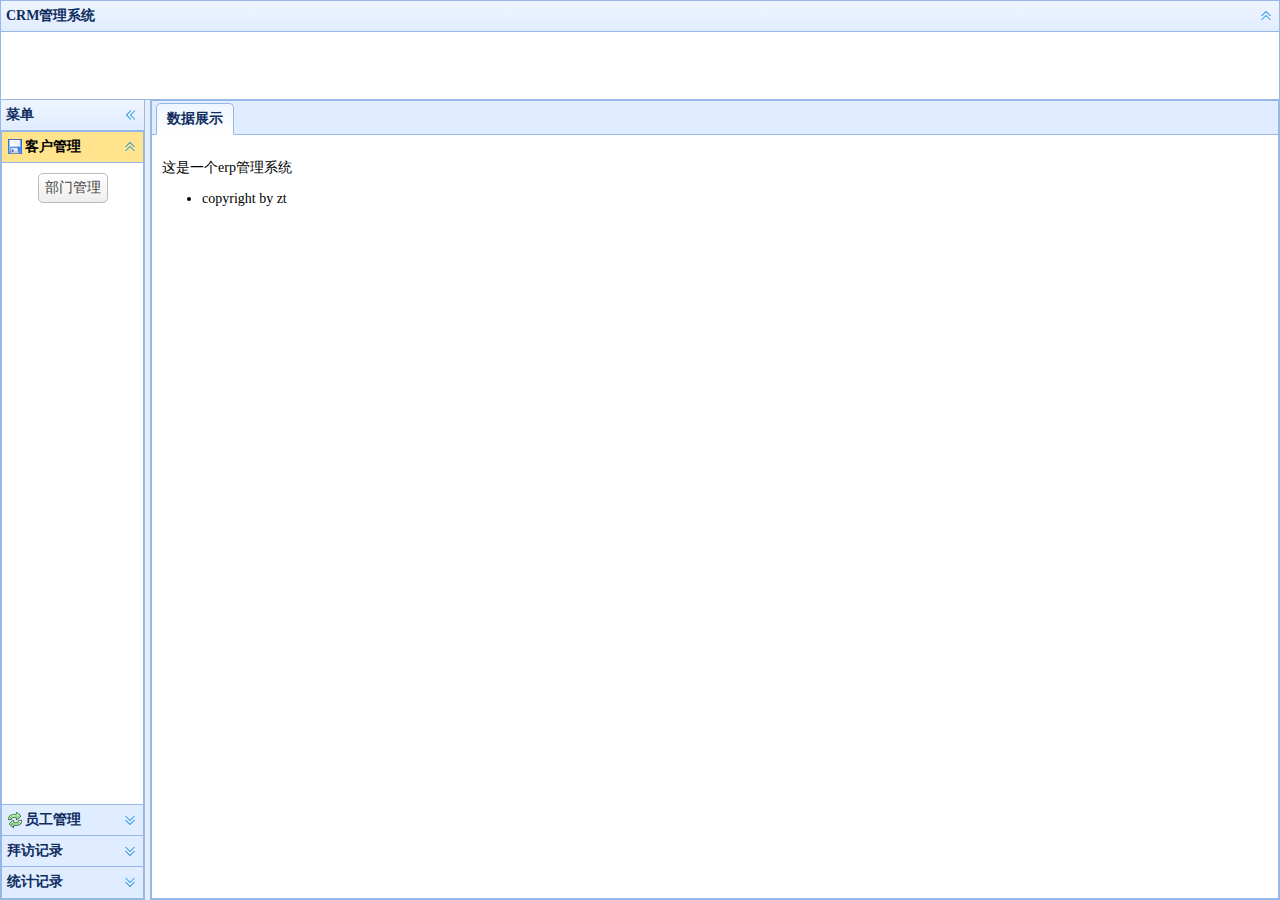
==== commit b635d502: "终于放暑假了" ====
--- a/ERP_web/src/main/webapp/index.html
+++ b/ERP_web/src/main/webapp/index.html
@@ -53,8 +53,8 @@
             <div title="客户管理" data-options="iconCls:'icon-save',selected:true" style="overflow:auto;padding:10px;text-align: center" >
                 <a href="dep.html" class="menuA easyui-linkbutton">部门管理</a>
             </div>
-            <div title="联系人管理" data-options="iconCls:'icon-reload'" style="padding:10px;">
-                <a href="Linkman.html" class="menuA">联系人管理</a>
+            <div title="员工管理" data-options="iconCls:'icon-reload'" style="padding:10px;">
+                <a href="emp.html" class="menuA easyui-linkbutton">联系人管理</a>
             </div>
             <div title="拜访记录">
                 <a href="#" class="menuA">拜访记录</a>
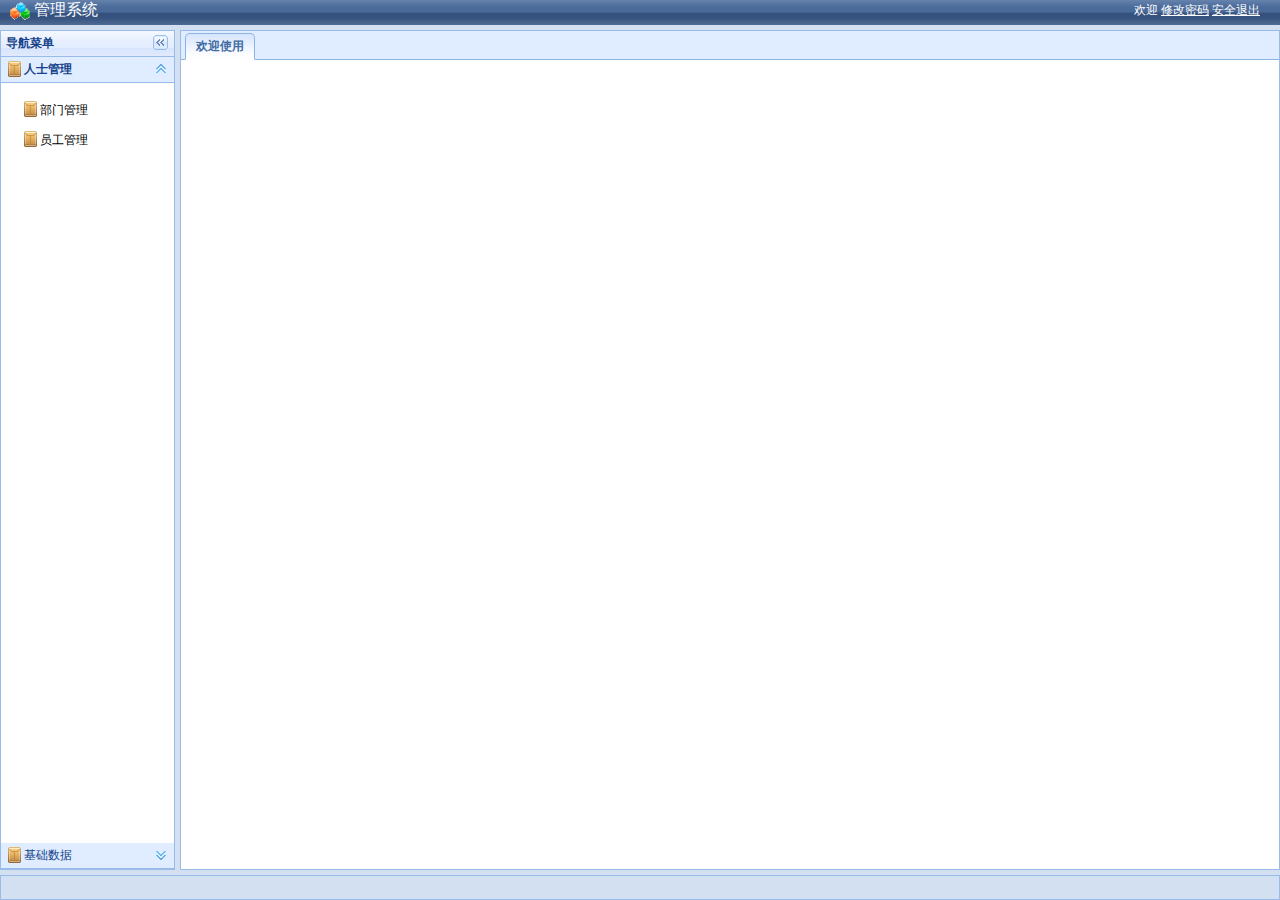
==== commit a0297ed1: "又开始写java了 20190816" ====
--- a/ERP_web/src/main/webapp/index.html
+++ b/ERP_web/src/main/webapp/index.html
@@ -1,84 +1,98 @@
-<!DOCTYPE html>
+﻿<!DOCTYPE html>
 <html lang="en">
 <head>
     <meta charset="UTF-8">
-    <title>Title</title>
-    <link rel="stylesheet" type="text/css" href="themes/default/easyui.css">
-    <link rel="stylesheet" type="text/css" href="themes/icon.css">
-    <script type="text/javascript" src="js/jquery-3.4.0.js"></script>
-    <script type="text/javascript" src="js/jquery.easyui.min.js"></script>
-    <link rel="stylesheet" type="text/css" href="css/font.css">
-    <style>
-        .menuA{
-            text-decoration: none;
-        }
-    </style>
-    <script>
-        function creatUrl(url) {
-            return "<iframe src='"+url+"' style='border: none;width: 100%;height: 100%' ></iframe>";
-        }
+    <title>管理系统</title>
+    <link href="css/default.css" rel="stylesheet" type="text/css"/>
+    <link rel="stylesheet" type="text/css" href="adminjs/themes/default/easyui.css"/>
+    <link rel="stylesheet" type="text/css" href="adminjs/themes/icon.css"/>
+    <script type="text/javascript" src="adminjs/jquery-1.7.2.min.js"></script>
+    <script type="text/javascript" src="adminjs/jquery.easyui.1.2.6.min.js"></script>
+    <script type="text/javascript" src='adminjs/index.js'></script>
+</head>
+<body class="easyui-layout" style="overflow-y: hidden" fit="true" scroll="no">
+<noscript>
+    <div style=" position:absolute; z-index:100000; height:2046px;top:0px;left:0px; width:100%; background:white; text-align:center;">
+        <img src="images/noscript.gif" alt='抱歉，请开启脚本支持！'/>
+    </div>
+</noscript>
 
-        function creatTabs(text,url) {
-            var b =   $("#data").tabs('exists',text);
-            if(b){
-                $("#data").tabs('select',text)
-            }else {
-                $("#data").tabs('add',{
-                    title:text,
-                    content:creatUrl(url),
-                    closable:true
-                });
-            }
-        }
+<div id="loading-mask"
+     style="position:absolute;top:0px; left:0px; width:100%; height:100%; background:#D2E0F2; z-index:20000">
+    <div id="pageloading"
+         style="position:absolute; top:50%; left:50%; margin:-120px 0px 0px -120px; text-align:center;  border:2px solid #8DB2E3; width:200px; height:40px;  font-size:14px;padding:10px; font-weight:bold; background:#fff; color:#15428B;">
+        <img src="images/loading.gif" align="absmiddle"/> 正在加载中,请稍候...
+    </div>
+</div>
 
-        $(function () {
-            $(".menuA").click(function () {
-                var url = this.href;
-                var text = this.innerText;
-                creatTabs(text,url);
+<div region="north" split="true" border="false" style="overflow: hidden; height: 30px;
+        background: url(images/layout-browser-hd-bg.gif) #7f99be repeat-x center 50%;
+        line-height: 20px;color: #fff; font-family: Verdana, 微软雅黑,黑体">
+    <span style="float:right; padding-right:20px;" class="head">欢迎 <span id="username"></span>  <a href="#"
+                                                                                                   id="editpass">修改密码</a> <a
+            href="#" id="loginOut">安全退出</a></span>
+    <span style="padding-left:10px; font-size: 16px; "><img src="images/blocks.gif" width="20" height="20"
+                                                            align="absmiddle"/> 管理系统</span>
+</div>
+<div region="south" split="true" style="height: 30px; background: #D2E0F2; ">
+    <div class="footer"></div>
+</div>
+<div region="west" split="true" title="导航菜单" style="width:180px;" id="west">
+    <div id="nav">
+        <!--  导航内容 -->
 
-                //不让a标签跳转
-                return false;
-            })
-        })
+    </div>
 
-    </script>
-</head>
-<body>
-<div class="easyui-layout" data-options="fit:true">
-    <div data-options="region:'north'" style="height:100px " title="CRM管理系统"></div>
-    <div data-options="region:'west',split:true" title="菜单" style="width:150px;">
-
-        <div id="aa" class="easyui-accordion" data-options="fit:true">
-            <div title="客户管理" data-options="iconCls:'icon-save',selected:true" style="overflow:auto;padding:10px;text-align: center" >
-                <a href="dep.html" class="menuA easyui-linkbutton">部门管理</a>
-            </div>
-            <div title="员工管理" data-options="iconCls:'icon-reload'" style="padding:10px;">
-                <a href="emp.html" class="menuA easyui-linkbutton">联系人管理</a>
-            </div>
-            <div title="拜访记录">
-                <a href="#" class="menuA">拜访记录</a>
-            </div>
-            <div title="统计记录">
-                <a href="#"  class="menuA">统计记录</a>
-            </div>
+</div>
+<div id="mainPanle" region="center" style="background: #eee; overflow-y:hidden">
+    <div id="tabs" class="easyui-tabs" fit="true" border="false">
+        <div title="欢迎使用" style="padding:20px;overflow:hidden; color:red; ">
+            <h1 style="font-size:24px;"></h1>
+            <h1 style="font-size:24px;"></h1>
+            <h1 style="font-size:24px;"></h1>
+            <h1 style="font-size:24px;"></h1>
         </div>
     </div>
-    <div data-options="region:'center',iconCls:'icon-ok'">
-        <div class="easyui-tabs" data-options="fit:true" id="data" style="width: 100%;height: 100%;">
-            <div title="数据展示" style="padding:10px">
-                <p style="font-size:14px">这是一个erp管理系统</p>
-                <ul>
-                    <li>copyright by zt</li>
+</div>
 
-                </ul>
-            </div>
+
+<!--修改密码窗口-->
+<div id="w" class="easyui-window" title="修改密码" collapsible="false" minimizable="false"
+     maximizable="false" icon="icon-save" style="width: 300px; height: 150px; padding: 5px;
+        background: #fafafa;">
+    <div class="easyui-layout" fit="true">
+        <div region="center" border="false" style="padding: 10px; background: #fff; border: 1px solid #ccc;">
+            <table cellpadding=3>
+                <tr>
+                    <td>新密码：</td>
+                    <td><input id="txtNewPass" type="password" class="txt01"/></td>
+                </tr>
+                <tr>
+                    <td>确认密码：</td>
+                    <td><input id="txtRePass" type="password" class="txt01"/></td>
+                </tr>
+            </table>
+        </div>
+        <div region="south" border="false" style="text-align: right; height: 30px; line-height: 30px;">
+            <a id="btnEp" class="easyui-linkbutton" icon="icon-ok" href="javascript:void(0)">
+                确定</a> <a id="btnCancel" class="easyui-linkbutton" icon="icon-cancel" href="javascript:void(0)">取消</a>
         </div>
     </div>
+</div>
 
-    <iframe></iframe>
+<div id="mm" class="easyui-menu" style="width:150px;">
+    <div id="tabupdate">刷新</div>
+    <div class="menu-sep"></div>
+    <div id="close">关闭</div>
+    <div id="closeall">全部关闭</div>
+    <div id="closeother">除此之外全部关闭</div>
+    <div class="menu-sep"></div>
+    <div id="closeright">当前页右侧全部关闭</div>
+    <div id="closeleft">当前页左侧全部关闭</div>
+    <div class="menu-sep"></div>
+    <div id="exit">退出</div>
+</div>
 
 
-</div>
 </body>
 </html>--- a/ERP_web/src/main/webapp/css/default.css
+++ b/ERP_web/src/main/webapp/css/default.css
@@ -0,0 +1,43 @@
+﻿*{font-size:12px; font-family:Tahoma,Verdana,微软雅黑,新宋体}
+body{background:#D2E0F2; }
+a{ color:Black; text-decoration:none;}
+a:hover{ color:Red; text-decoration:underline;}
+.textbox03 {border: #878787 1px solid;padding: 4px 3px;font:Verdana, Geneva, sans-serif,宋体;line-height: 14px; background-color: #fff;  height: auto; font-size: 14px;  font-weight: bold; width: 190px; }
+
+.txt01{font:Verdana, Geneva, sans-serif,宋体;padding:3px 2px 2px 2px; border-width:1px; border-color:#ddd;  color:#000;}
+.txt {border: #878787 1px solid;padding: 4px 3px;font:Verdana, Geneva, sans-serif,宋体;line-height: 14px; background-color: #fff;  height: auto; font-size: 14px;}
+.footer{text-align:center;color:#15428B; margin:0px; padding:0px;line-height:23px; font-weight:bold;}
+
+.head a{color:White;text-decoration:underline;}
+
+.navlist{list-style-type:none;margin:0px; padding:10px;}
+.navlist li{ padding:0px;}
+.navlist li a{line-height:24px;}
+.navlist li div{margin:2px 0px;padding-left:10px;padding-top:2px; border:1px dashed #ffffff;}
+.navlist li div.hover{border:1px dashed #99BBE8; background:#E0ECFF;cursor:pointer;}
+.navlist li div.hover a{color:#416AA3;}
+.navlist li div.selected{border:1px solid #99BBE8; background:#E0ECFF;cursor:default;}
+.navlist li div.selected a{color:#416AA3; font-weight:bold;}
+
+
+.third_ul{ list-style-type:none;margin:0px; padding:0px; display:none;}
+.third_ul li{ padding-left:20px;}
+
+.icon{ background:url(../images/tabicons.png) no-repeat;width:18px; line-height:18px; display:inline-block;}
+.icon-sys{ background-position:0px -200px;}
+.icon-set{ background-position:-380px -200px;}
+.icon-add{background-position: -20px 0px;}
+
+.icon-nav{background-position: -100px -20px; }
+.icon-users{background-position: -100px -480px;}
+.icon-role{background-position: -360px -200px;}
+.icon-set{background-position: -380px -200px;}
+.icon-log{background-position: -380px -80px;}
+
+.icon-delete{ background-position:-140px -120px;}
+.icon-edit{ background-position:-380px -320px;}
+.icon-magic{ background-position:0px -500px;}
+.icon-database{ background-position:-20px -140px;}
+
+
+.icon-arrow{ background:url('../images/arrow.gif') no-repeat right;}
--- a/ERP_web/src/main/webapp/adminjs/themes/default/easyui.css
+++ b/ERP_web/src/main/webapp/adminjs/themes/default/easyui.css
@@ -0,0 +1,1656 @@
+.accordion{
+	background:#fff;
+	overflow:hidden;
+}
+.accordion .accordion-header{
+	background:#E0ECFF;
+	border-top-width:0;
+	cursor:pointer;
+}
+.accordion .accordion-header .panel-title{
+	font-weight:normal;
+}
+.accordion .accordion-header-selected .panel-title{
+	font-weight:bold;
+}
+.accordion-noborder .accordion-header{
+	border-width:0 0 1px;
+}
+.accordion-noborder .accordion-body{
+	border-width:0px;
+}
+.accordion-collapse{
+	background:url('images/accordion_collapse.png') no-repeat;
+}
+.accordion-expand{
+	background:url('images/accordion_expand.png') no-repeat;
+}
+.calendar{
+	background:#fff;
+	border:1px solid #A4BED4;
+	padding:1px;
+	overflow:hidden;
+}
+.calendar-noborder{
+	border:0px;
+}
+.calendar-header{
+	position:relative;
+	background:#E0ECFF;
+	font-size:12px;
+	height:22px;
+}
+.calendar-title{
+	text-align:center;
+	height:22px;
+}
+.calendar-title span{
+	position:relative;
+	top:2px;
+	line-height:12px;
+	display:inline-block;
+	padding:3px;
+	cursor:pointer;
+	-moz-border-radius:4px;
+	-webkit-border-radius:4px;
+}
+.calendar-prevmonth,.calendar-nextmonth,.calendar-prevyear,.calendar-nextyear{
+	position:absolute;
+	top:4px;
+	width:14px;
+	height:14px;
+	line-height:12px;
+	cursor:pointer;
+	font-size:1px;
+	-moz-border-radius:4px;
+	-webkit-border-radius:4px;
+}
+.calendar-prevmonth{
+	left:20px;
+	background:url('images/calendar_prevmonth.gif') no-repeat 3px 2px;
+}
+.calendar-nextmonth{
+	right:20px;
+	background:url('images/calendar_nextmonth.gif') no-repeat 3px 2px;
+}
+.calendar-prevyear{
+	left:3px;
+	background:url('images/calendar_prevyear.gif') no-repeat 1px 2px;
+}
+.calendar-nextyear{
+	right:3px;
+	background:url('images/calendar_nextyear.gif') no-repeat 1px 2px;
+}
+.calendar-body{
+	font-size:12px;
+	position:relative;
+}
+.calendar-body table{
+	width:100%;
+	height:100%;
+	border:1px solid #eee;
+	font-size:12px;
+}
+.calendar-body th,.calendar-body td{
+	text-align:center;
+}
+.calendar-body th{
+	background:#fafafa;
+	color:#888;
+}
+.calendar-day{
+	color:#222;
+	cursor:pointer;
+	border:1px solid #fff;
+	-moz-border-radius:4px;
+	-webkit-border-radius:4px;
+}
+.calendar-sunday{
+	color:#CC2222;
+}
+.calendar-saturday{
+	color:#00ee00;
+}
+.calendar-today{
+	color:#0000ff;
+}
+.calendar-other-month{
+	opacity:0.3;
+	filter:alpha(opacity=30);
+}
+.calendar-hover{
+	border:1px solid red;
+}
+.calendar-selected{
+	background:#FBEC88;
+	border:1px solid red;
+}
+.calendar-nav-hover{
+	background-color:#FBEC88;
+}
+
+
+.calendar-menu{
+	position:absolute;
+	top:0px;
+	left:0px;
+	width:180px;
+	height:150px;
+	padding:5px;
+	font-size:12px;
+	background:#fafafa;
+	opacity:0.8;
+	filter:alpha(opacity=80);
+	display:none;
+	overflow:hidden;
+}
+.calendar-menu-year-inner{
+	text-align:center;
+	padding-bottom:5px;
+}
+.calendar-menu-year{
+	width:40px;
+	text-align:center;
+	border:1px solid #ccc;
+	padding:2px;
+	font-weight:bold;
+}
+.calendar-menu-prev,.calendar-menu-next{
+	display:inline-block;
+	width:21px;
+	height:21px;
+	vertical-align:top;
+	cursor:pointer;
+}
+.calendar-menu-prev{
+	margin-right:10px;
+	background:url('images/calendar_prevyear.gif') no-repeat 5px 6px;
+}	
+.calendar-menu-next{
+	margin-left:10px;
+	background:url('images/calendar_nextyear.gif') no-repeat 5px 6px;
+}
+.calendar-menu-hover{
+	background-color:#FBEC88;
+}
+.calendar-menu-month-inner table{
+	width:100%;
+	height:100%;
+}
+.calendar-menu-month{
+	text-align:center;
+	cursor:pointer;
+	border:1px solid #fafafa;
+	font-weight:bold;
+	color:#666;
+	-moz-border-radius:4px;
+	-webkit-border-radius:4px;
+}
+.combo{
+	display:inline-block;
+	white-space:nowrap;
+	font-size:12px;
+	margin:0;
+	padding:0;
+	border:1px solid #A4BED4;
+	background:#fff;
+}
+.combo-text{
+	font-size:12px;
+	border:0px;
+	line-height:20px;
+	height:20px;
+	padding:0px;
+	*height:18px;
+	*line-height:18px;
+	_height:18px;
+	_line-height:18px;
+}
+.combo-arrow{
+	background:#E0ECF9 url('images/combo_arrow.gif') no-repeat 3px 4px;
+	width:18px;
+	height:20px;
+	overflow:hidden;
+	display:inline-block;
+	vertical-align:top;
+	cursor:pointer;
+	opacity:0.6;
+	filter:alpha(opacity=60);
+}
+.combo-arrow-hover{
+	opacity:1.0;
+	filter:alpha(opacity=100);
+}
+.combo-panel{
+	background:#fff;
+	overflow:auto;
+}
+.combobox-item{
+	padding:2px;
+	font-size:12px;
+	padding:3px;
+	padding-right:0px;
+}
+.combobox-item-hover{
+	background:#fafafa;
+}
+.combobox-item-selected{
+	background:#FBEC88;
+}.datagrid .panel-body{
+	overflow:hidden;
+}
+.datagrid-wrap{
+	position:relative;
+}
+.datagrid-view{
+	position:relative;
+	overflow:hidden;
+}
+.datagrid-view1{
+	position:absolute;
+	overflow:hidden;
+	left:0px;
+	top:0px;
+}
+.datagrid-view2{
+	position:absolute;
+	overflow:hidden;
+	left:210px;
+	top:0px;
+}
+.datagrid-mask{
+	position:absolute;
+	left:0;
+	top:0;
+	background:#ccc;
+	opacity:0.3;
+	filter:alpha(opacity=30);
+	display:none;
+}
+.datagrid-mask-msg{
+	position:absolute;
+	left:100px;
+	top:50px;
+	width:auto;
+	height:16px;
+	padding:12px 5px 10px 30px;
+	background:#fff url('images/pagination_loading.gif') no-repeat scroll 5px 10px;
+	border:2px solid #6593CF;
+	color:#222;
+	display:none;
+}
+.datagrid-sort-desc .datagrid-sort-icon{
+	padding:2px 13px 3px 0px;
+	background:url('images/datagrid_sort_desc.gif') no-repeat center center;
+}
+.datagrid-sort-asc .datagrid-sort-icon{
+	padding:2px 13px 3px 0px;
+	background:url('images/datagrid_sort_asc.gif') no-repeat center center;
+}
+.datagrid-toolbar{
+	height:28px;
+	background:#efefef;
+	padding:1px 2px;
+	border-bottom:1px solid #ccc;
+}
+.datagrid-btn-separator{
+	float:left;
+	height:24px;
+	border-left:1px solid #ccc;
+	border-right:1px solid #fff;
+	margin:2px 1px;
+}
+.datagrid-pager{
+	background:#efefef;
+	border-top:1px solid #ccc;
+	position:relative;
+}
+
+.datagrid-header{
+	overflow:hidden;
+	background:#fafafa url('images/datagrid_header_bg.gif') repeat-x left bottom;
+	border-bottom:1px solid #ccc;
+	cursor:default;
+}
+.datagrid-header-inner{
+	float:left;
+	width:10000px;
+}
+.datagrid-header td{
+	border-right:1px dotted #ccc;
+	font-size:12px;
+	font-weight:normal;
+	background:#fafafa url('images/datagrid_header_bg.gif') repeat-x left bottom;
+	border-bottom:1px dotted #ccc;
+	border-top:1px dotted #fff;
+}
+.datagrid-header td.datagrid-header-over{
+	background:#EBF3FD;
+}
+.datagrid-header .datagrid-cell{
+	margin:0;
+	padding:3px 4px;
+	white-space:nowrap;
+	word-wrap:normal;
+	overflow:hidden;
+	text-align:center;
+}
+.datagrid-header .datagrid-cell-group{
+	margin:0;
+	padding:4px 2px 4px 4px;
+	white-space:nowrap;
+	word-wrap:normal;
+	overflow:hidden;
+	text-align:center;
+}
+.datagrid-header-rownumber{
+	width:25px;
+	text-align:center;
+	margin:0px;
+	padding:3px 0px;
+}
+.datagrid-td-rownumber{
+	background:#fafafa url('images/datagrid_header_bg.gif') repeat-x left bottom;
+}
+.datagrid-cell-rownumber{
+	width:25px;
+	text-align:center;
+	margin:0px;
+	padding:3px 0px;
+	color:#000;
+}
+.datagrid-body{
+	margin:0;
+	padding:0;
+	overflow:auto;
+	zoom:1;
+}
+.datagrid-view1 .datagrid-body-inner{
+	padding-bottom:20px;
+}
+.datagrid-view1 .datagrid-body{
+	overflow:hidden;
+}
+.datagrid-footer{
+	overflow:hidden;
+}
+.datagrid-footer-inner{
+	border-top:1px solid #ccc;
+	width:10000px;
+	float:left;
+}
+.datagrid-body td,.datagrid-footer td{
+	font-size:12px;
+	border-right:1px dotted #ccc;
+	border-bottom:1px dotted #ccc;
+	overflow:hidden;
+	padding:0;
+	margin:0;
+}
+.datagrid-body .datagrid-cell,.datagrid-footer .datagrid-cell{
+	overflow:hidden;
+	margin:0;
+	padding:0px 4px;
+	white-space:nowrap;
+	word-wrap:normal;
+	height:18px;
+	line-height:18px;
+}
+.datagrid-row-editing .datagrid-cell{
+	height:auto;
+}
+.datagrid-header-check{
+	padding:3px 6px;
+}
+.datagrid-cell-check{
+	padding:3px 6px;
+	font-size:1px;
+	overflow:hidden;
+}
+.datagrid-header-check input{
+	margin:0;
+	padding:0;
+	width:15px;
+	height:15px;
+}
+.datagrid-cell-check input{
+	margin:0;
+	padding:0;
+	width:15px;
+	height:15px;
+}
+.datagrid-row{
+	height:25px;
+}
+.datagrid-row-collapse{
+	background:url('images/datagrid_row_collapse.gif') no-repeat center center;
+}
+.datagrid-row-expand{
+	background:url('images/datagrid_row_expand.gif') no-repeat center center;
+}
+.datagrid-row-alt{
+	background:#EEEEFF;
+}
+.datagrid-row-over{
+	background:#D0E5F5;
+	cursor:default;
+}
+.datagrid-row-selected{
+	background:#FBEC88;
+}
+.datagrid-resize-proxy{
+	position:absolute;
+	width:1px;
+	top:0;
+	height:10000px;
+	background:red;
+	cursor:e-resize;
+	display:none;
+}
+.datagrid-body .datagrid-editable{
+	padding:0;
+}
+.datagrid-body .datagrid-editable table{
+	width:100%;
+	height:100%;
+}
+.datagrid-body .datagrid-editable td{
+	border:0;
+	padding:0;
+}
+.datagrid-body .datagrid-editable .datagrid-editable-input{
+	width:100%;
+	font-size:12px;
+	border:1px solid #A4BED4;
+	padding:3px 2px;
+}
+.datebox .combo-arrow{
+	background:url('images/datebox_arrow.png') no-repeat center center;
+}
+.datebox-calendar-inner{
+	height:180px;
+}
+.datebox-button{
+	height:18px;
+	padding:2px 5px;
+	font-size:12px;
+	background-color:#fafafa;
+	text-align:center;
+}
+.datebox-current,.datebox-close{
+	float:left;
+	color:#888;
+	text-decoration:none;
+	font-weight:bold;
+}
+.datebox-close{
+	float:right;
+}
+.datebox-ok{
+	color:#888;
+	text-decoration:none;
+	font-weight:bold;
+}
+.datebox-button-hover{
+	color:#A4BED4;
+}
+.dialog-content{
+	overflow:auto;
+}
+.dialog-toolbar{
+	background:#fafafa;
+	padding:2px 5px;
+	border-bottom:1px solid #eee;
+}
+.dialog-tool-separator{
+	float:left;
+	height:24px;
+	border-left:1px solid #ccc;
+	border-right:1px solid #fff;
+	margin:2px 1px;
+}
+.dialog-button{
+	border-top:1px solid #eee;
+	background:#fafafa;
+	padding:5px 5px;
+	text-align:right;
+}
+.dialog-button .l-btn{
+	margin-left:5px;
+}.layout{
+	position:relative;
+	overflow:hidden;
+	margin:0;
+	padding:0;
+}
+.layout-panel{
+	position:absolute;
+	overflow:hidden;
+}
+.layout-panel-east,.layout-panel-west{
+	z-index:2;
+}
+.layout-panel-north,.layout-panel-south{
+	z-index:3;
+}
+.layout-button-up{
+	background:url('images/layout_button_up.gif') no-repeat;
+}
+.layout-button-down{
+	background:url('images/layout_button_down.gif') no-repeat;
+}
+.layout-button-left{
+	background:url('images/layout_button_left.gif') no-repeat;
+}
+.layout-button-right{
+	background:url('images/layout_button_right.gif') no-repeat;
+}
+.layout-expand{
+	position:absolute;
+	padding:0px 5px;
+	padding:0px;
+	background:#D2E0F2;
+	font-size:1px;
+	cursor:pointer;
+	z-index:1;
+}
+.layout-expand .panel-header{
+	background:transparent;
+	border-bottom-width:0px;
+}
+.layout-expand .panel-header .panel-tool{
+	top: 5px;
+}
+.layout-expand .panel-body{
+	overflow:hidden;
+}
+.layout-expand-over{
+	background:#E1F0F2;
+}
+.layout-body{
+	overflow:auto;
+	background:#fff;
+}
+.layout-split-proxy-h{
+	position:absolute;
+	width:5px;
+	background:#ccc;
+	font-size:1px;
+	cursor:e-resize;
+	display:none;
+	z-index:5;
+}
+.layout-split-proxy-v{
+	position:absolute;
+	height:5px;
+	background:#ccc;
+	font-size:1px;
+	cursor:n-resize;
+	display:none;
+	z-index:5;
+}
+.layout-split-north{
+	border-bottom:5px solid #D2E0F2;
+}
+.layout-split-south{
+	border-top:5px solid #D2E0F2;
+}
+.layout-split-east{
+	border-left:5px solid #D2E0F2;
+}
+.layout-split-west{
+	border-right:5px solid #D2E0F2;
+}
+.layout-mask{
+	position:absolute;
+	background:#fafafa;
+	filter:alpha(opacity=10);
+	opacity:0.10;
+	z-index:4;
+}
+
+a.l-btn{
+	color:#444;
+	background:url('images/button_a_bg.gif') no-repeat top right;
+	font-size:12px;
+	text-decoration:none;
+	display:inline-block;
+	zoom:1;
+	height:24px;
+	padding-right:18px;
+	cursor:pointer;
+	outline:none;
+}
+a.l-btn-plain{
+	background:transparent;
+	padding-right:5px;
+	border:1px solid transparent;
+	_border:0px solid #efefef;
+	_padding:1px 6px 1px 1px;
+}
+
+a.l-btn-disabled{
+	color:#ccc;
+	opacity:0.5;
+	filter:alpha(opacity=50);
+	cursor:default;
+}
+a.l-btn span.l-btn-left{
+	display:inline-block;
+	background:url('images/button_span_bg.gif') no-repeat top left;
+	padding:4px 0px 4px 18px;
+	line-height:16px;
+	height:16px;
+}
+a.l-btn-plain span.l-btn-left{
+	background:transparent;
+	padding-left:5px;
+}
+
+a.l-btn span span.l-btn-text{
+	display:inline-block;
+	height:16px;
+	line-height:16px;
+	padding:0px;
+}
+a.l-btn span span span.l-btn-empty{
+	display:inline-block;
+	padding:0px;
+	width:16px;
+}
+a:hover.l-btn{
+	background-position: bottom right;
+	outline:none;
+}
+a:hover.l-btn span.l-btn-left{
+	background-position: bottom left;
+}
+
+a:hover.l-btn-plain{
+	border:1px solid #7eabcd;
+	background:url('images/button_plain_hover.png') repeat-x left bottom;
+	_padding:0px 5px 0px 0px;
+	-moz-border-radius:3px;
+	-webkit-border-radius: 3px;
+}
+a:hover.l-btn-disabled{
+	background-position:top right;
+}
+a:hover.l-btn-disabled span.l-btn-left{
+	background-position:top left;
+}
+a.l-btn .l-btn-focus{
+	outline:#0000FF dotted thin;
+}
+.menu{
+	position:absolute;
+	background:#f0f0f0 url('images/menu.gif') repeat-y;
+	margin:0;
+	padding:2px;
+	border:1px solid #ccc;
+	overflow:hidden;
+}
+.menu-item{
+	position:relative;
+	margin:0;
+	padding:0;
+	height:22px;
+	line-height:20px;
+	overflow:hidden;
+	font-size:12px;
+	cursor:pointer;
+	border:1px solid transparent;
+	_border:1px solid #f0f0f0;
+}
+.menu-text{
+	position:absolute;
+	left:28px;
+	top:0px;
+}
+.menu-icon{
+	position:absolute;
+	width:16px;
+	height:16px;
+	top:3px;
+	left:2px;
+}
+.menu-rightarrow{
+	position: absolute;
+	width:4px;
+	height:7px;
+	top:7px;
+	right:5px;
+	background:url('images/menu_rightarrow.png') no-repeat;
+}
+.menu-sep{
+	margin:3px 0px 3px 24px;
+	line-height:2px;
+	font-size:2px;
+	background:url('images/menu_sep.png') repeat-x;
+}
+.menu-active{
+	border:1px solid #7eabcd;
+	background:#fafafa;
+	-moz-border-radius:3px;
+	-webkit-border-radius: 3px;
+}
+.menu-shadow{
+	position:absolute;
+	background:#ddd;
+	-moz-border-radius:5px;
+	-webkit-border-radius: 5px;
+	-moz-box-shadow: 2px 2px 3px rgba(0, 0, 0, 0.2);
+	-webkit-box-shadow: 2px 2px 3px rgba(0, 0, 0, 0.2);
+	filter: progid:DXImageTransform.Microsoft.Blur(pixelRadius=2,MakeShadow=false,ShadowOpacity=0.2);
+}
+.menu-item-disabled{
+	opacity:0.5;
+	filter:alpha(opacity=50);
+	cursor:default;
+}
+.menu-active-disabled{
+	border-color:#d3d3d3;
+}
+
+.m-btn-downarrow{
+	display:inline-block;
+	width:12px;
+	line-height:14px;
+	*line-height:15px;
+	background:url('images/menu_downarrow.png') no-repeat 4px center;
+}
+
+a.m-btn-active{
+	background-position: bottom right;
+}
+a.m-btn-active span.l-btn-left{
+	background-position: bottom left;
+}
+a.m-btn-plain-active{
+	background:transparent;
+	border:1px solid #7eabcd;
+	_padding:0px 5px 0px 0px;
+	-moz-border-radius:3px;
+	-webkit-border-radius: 3px;
+}
+.messager-body{
+	padding:5px 10px;
+}
+.messager-button{
+	text-align:center;
+	padding-top:10px;
+}
+.messager-icon{
+	float:left;
+	width:47px;
+	height:35px;
+}
+.messager-error{
+	background:url('images/messager_error.gif') no-repeat scroll left top;
+}
+.messager-info{
+	background:url('images/messager_info.gif') no-repeat scroll left top;
+}
+.messager-question{
+	background:url('images/messager_question.gif') no-repeat scroll left top;
+}
+.messager-warning{
+	background:url('images/messager_warning.gif') no-repeat scroll left top;
+}
+.messager-input{
+	width: 262px;
+	border:1px solid #ccc;
+}
+.messager-progress{
+	padding:10px;
+}
+.messager-p-msg{
+	margin-bottom:5px;
+}.pagination{
+	zoom:1;
+}
+.pagination table{
+	float:left;
+	height:30px;
+}
+.pagination-btn-separator{
+	float:left;
+	height:24px;
+	border-left:1px solid #ccc;
+	border-right:1px solid #fff;
+	margin:3px 1px;
+}
+.pagination-num{
+	border:1px solid #ccc;
+	margin:0 2px;
+}
+.pagination-page-list{
+	margin:0px 6px;
+}
+.pagination-info{
+	float:right;
+	padding-right:6px;
+	padding-top:8px;
+	font-size:12px;
+}
+.pagination span{
+	font-size:12px;
+}
+.pagination-first{
+	background:url('images/pagination_first.gif') no-repeat;
+}
+.pagination-prev{
+	background:url('images/pagination_prev.gif') no-repeat;
+}
+.pagination-next{
+	background:url('images/pagination_next.gif') no-repeat;
+}
+.pagination-last{
+	background:url('images/pagination_last.gif') no-repeat;
+}
+.pagination-load{
+	background:url('images/pagination_load.png') no-repeat;
+}
+.pagination-loading{
+	background:url('images/pagination_loading.gif') no-repeat;
+}
+.panel{
+	overflow:hidden;
+	font-size:12px;
+}
+.panel-header{
+	padding:5px;
+	line-height:15px;
+	color:#15428b;
+	font-weight:bold;
+	font-size:12px;
+	background:url('images/panel_title.png') repeat-x;
+	position:relative;
+	border:1px solid #99BBE8;
+}
+.panel-title{
+	background:url('images/blank.gif') no-repeat;
+}
+.panel-header-noborder{
+	border-width:0px;
+	border-bottom:1px solid #99BBE8;
+}
+.panel-body{
+	overflow:auto;
+	border:1px solid #99BBE8;
+	border-top-width:0px;
+}
+.panel-body-noheader{
+	border-top-width:1px;
+}
+.panel-body-noborder{
+	border-width:0px;
+}
+.panel-with-icon{
+	padding-left:18px;
+}
+.panel-icon{
+	position:absolute;
+	left:5px;
+	top:4px;
+	width:16px;
+	height:16px;
+}
+
+.panel-tool{
+	position:absolute;
+	right:5px;
+	top:4px;
+}
+.panel-tool a{
+	display:inline-block;
+	width:16px;
+	height:16px;
+	opacity:0.6;
+	filter:alpha(opacity=60);
+	margin-left:2px;
+}
+.panel-tool a:hover{
+	opacity:1;
+	filter:alpha(opacity=100);
+}
+.panel-tool-close{
+	background:url('images/panel_tools.gif') no-repeat -16px 0px;
+}
+.panel-tool-min{
+	background:url('images/panel_tools.gif') no-repeat 0px 0px;
+}
+.panel-tool-max{
+	background:url('images/panel_tools.gif') no-repeat 0px -16px;
+}
+.panel-tool-restore{
+	background:url('images/panel_tools.gif') no-repeat -16px -16px;
+}
+.panel-tool-collapse{
+	background:url('images/panel_tool_collapse.gif') no-repeat;
+}
+.panel-tool-expand{
+	background:url('images/panel_tool_expand.gif') no-repeat;
+}
+.panel-loading{
+	padding:11px 0px 10px 30px;
+	background:url('images/panel_loading.gif') no-repeat 10px 10px;
+}
+.panel-noscroll{
+	overflow:hidden;
+}
+.progressbar{
+	border:1px solid #99BBE8;
+	border-radius:5px;
+	overflow:hidden;
+}
+.progressbar-text{
+	text-align:center;
+	color:#15428b;
+	position:absolute;
+}
+.progressbar-value{
+	background-color:#FF8D40;
+	border-radius:5px;
+	border-top-right-radius:0px;
+	border-bottom-right-radius:0px;
+	width:0;
+}
+.propertygrid .datagrid-view1 .datagrid-body,.propertygrid .datagrid-group{
+	background:#E0ECFF;
+}
+.propertygrid .datagrid-group{
+	height:21px;
+	overflow:hidden;
+}
+.propertygrid .datagrid-view1 .datagrid-body td{
+	border-color:#E0ECFF;
+}
+.propertygrid .datagrid-view1 .datagrid-row-over,.propertygrid .datagrid-view1 .datagrid-row-selected{
+	background:#E0ECFF;
+}
+.propertygrid .datagrid-group span{
+	color:#416AA3;
+	font-weight:bold;
+	padding-left:4px;
+}
+.propertygrid .datagrid-row-collapse,.propertygrid .datagrid-row-expand{
+	background-position:3px center;
+}.searchbox{
+	display:inline-block;
+	white-space:nowrap;
+	font-size:12px;
+	margin:0;
+	padding:0;
+	border:1px solid #A4BED4;
+	background:#fff;
+}
+.searchbox-text{
+	font-size:12px;
+	border:0px;
+	line-height:20px;
+	height:20px;
+	padding:0px;
+	*height:18px;
+	*line-height:18px;
+	_height:18px;
+	_line-height:18px;
+}
+.searchbox-button{
+	background:url('images/searchbox_button.png') no-repeat center center;
+	width:18px;
+	height:20px;
+	overflow:hidden;
+	display:inline-block;
+	vertical-align:top;
+	cursor:pointer;
+	opacity:0.6;
+	filter:alpha(opacity=60);
+}
+.searchbox-button-hover{
+	opacity:1.0;
+	filter:alpha(opacity=100);
+}
+.searchbox-prompt{
+	font-size:12px;
+	color:#ccc;
+}
+.searchbox a.l-btn-plain{
+	background-color:#E0ECF9;
+	height:20px;
+	border:0;
+	padding:0 6px 0 0;
+	vertical-align:top;
+}
+.searchbox a.l-btn .l-btn-left{
+	padding:2px 0 2px 2px;
+}
+.searchbox a.l-btn-plain:hover{
+	-moz-border-radius:0px;
+	-webkit-border-radius: 0px;
+	border:0;
+	padding:0 6px 0 0;
+}
+.searchbox a.m-btn-plain-active{
+	-moz-border-radius:0px;
+	-webkit-border-radius: 0px;
+}.slider{
+}
+.slider-disabled{
+	opacity:0.5;
+	filter:alpha(opacity=50);
+}
+.slider-h{
+	height:22px;
+}
+.slider-v{
+	width:22px;
+}
+.slider-inner{
+	position:relative;
+	height:6px;
+	top:7px;
+	border:1px solid #99BBE8;
+	background:#fafafa;
+	border-radius:3px;
+}
+.slider-handle{
+	position:absolute;
+	display:block;
+	outline:none;
+	width:20px;
+	height:20px;
+	top:-7px;
+	margin-left:-10px;
+	background:url('images/slider_handle.png') no-repeat;
+}
+.slider-tip{
+	position:absolute;
+	display:inline-block;
+	line-height:12px;
+	white-space:nowrap;
+	top:-22px;
+}
+.slider-rule{
+	position:relative;
+	top:15px;
+}
+.slider-rule span{
+	position:absolute;
+	display:inline-block;
+	font-size:0;
+	height:5px;
+	border-left:1px solid #999;
+}
+.slider-rulelabel{
+	position:relative;
+	top:20px;
+}
+.slider-rulelabel span{
+	position:absolute;
+	display:inline-block;
+	color:#999;
+}
+.slider-v .slider-inner{
+	width:6px;
+	left:7px;
+	top:0;
+	float:left;
+}
+.slider-v .slider-handle{
+	left:3px;
+	margin-top:-10px;
+}
+.slider-v .slider-tip{
+	left:-10px;
+	margin-top:-6px;
+}
+.slider-v .slider-rule{
+	float:left;
+	top:0;
+	left:16px;
+}
+.slider-v .slider-rule span{
+	width:5px;
+	height:'auto';
+	border-left:0;
+	border-top:1px solid #999;
+}
+.slider-v .slider-rulelabel{
+	float:left;
+	top:0;
+	left:23px;
+}
+.spinner{
+	display:inline-block;
+	white-space:nowrap;
+	font-size:12px;
+	margin:0;
+	padding:0;
+	border:1px solid #A4BED4;
+}
+.spinner-text{
+	font-size:12px;
+	border:0px;
+	line-height:20px;
+	height:20px;
+	padding:0px;
+	*height:18px;
+	*line-height:18px;
+	_height:18px;
+	_line-height:18px;
+}
+.spinner-arrow{
+	display:inline-block;
+	vertical-align:top;
+	margin:0;
+	padding:0;
+}
+.spinner-arrow-up,.spinner-arrow-down{
+	display:block;
+	background:#E0ECF9 url('images/spinner_arrow_up.gif') no-repeat 5px 2px;
+	font-size:1px;
+	width:18px;
+	height:10px;
+}
+.spinner-arrow-down{
+	background:#E0ECF9 url('images/spinner_arrow_down.gif') no-repeat 5px 3px;
+}
+.spinner-arrow-hover{
+	background-color:#ECF9F9;
+}.s-btn-downarrow{
+	display:inline-block;
+	width:16px;
+	line-height:14px;
+	*line-height:15px;
+	background:url('images/menu_downarrow.png') no-repeat 9px center;
+}
+
+a.s-btn-active{
+	background-position: bottom right;
+}
+a.s-btn-active span.l-btn-left{
+	background-position: bottom left;
+}
+a.s-btn-active .s-btn-downarrow{
+	background:url('images/menu_split_downarrow.png') no-repeat 4px -19px;
+}
+a:hover.l-btn .s-btn-downarrow{
+	background:url('images/menu_split_downarrow.png') no-repeat 4px -19px;
+}
+
+a.s-btn-plain-active{
+	background:transparent;
+	border:1px solid #7eabcd;
+	_padding:0px 5px 0px 0px;
+	-moz-border-radius:3px;
+	-webkit-border-radius: 3px;
+}
+a.s-btn-plain-active .s-btn-downarrow{
+	background:url('images/menu_split_downarrow.png') no-repeat 4px -19px;
+}.tabs-container{
+	overflow:hidden;
+	background:#fff;
+}
+.tabs-header{
+	border:1px solid #8DB2E3;
+	background:#E0ECFF;
+	border-bottom:0px;
+	position:relative;
+	overflow:hidden;
+	padding:0px;
+	padding-top:2px;
+	overflow:hidden;
+}
+.tabs-header-noborder{
+	border:0px;
+}
+.tabs-header-plain{
+	border:0px;
+	background:transparent;
+}
+.tabs-scroller-left{
+	position:absolute;
+	left:0px;
+	top:-1px;
+	width:18px;
+	height:28px!important;
+	height:30px;
+	border:1px solid #8DB2E3;
+	font-size:1px;
+	display:none;
+	cursor:pointer;
+	background:#E0ECFF url('images/tabs_leftarrow.png') no-repeat 1px 5px;
+}
+.tabs-scroller-right{
+	position:absolute;
+	right:0;
+	top:-1px;
+	width:18px;
+	height:28px!important;
+	height:30px;
+	border:1px solid #8DB2E3;
+	font-size:1px;
+	display:none;
+	cursor:pointer;
+	background:#E0ECFF url('images/tabs_rightarrow.png') no-repeat 2px 5px;
+}
+.tabs-tool{
+	position:absolute;
+	top:-1px;
+	border:1px solid #8DB2E3;
+	padding:1px;
+	background:#E0ECFF;
+	overflow:hidden;
+}
+.tabs-header-plain .tabs-scroller-left{
+	top:2px;
+	height:25px!important;
+	height:27px;
+}
+.tabs-header-plain .tabs-scroller-right{
+	top:2px;
+	height:25px!important;
+	height:27px;
+}
+.tabs-header-plain .tabs-tool{
+	top:2px;
+	padding-top:0;
+}
+.tabs-scroller-over{
+	background-color:#ECF9F9;
+}
+.tabs-wrap{
+	position:relative;
+	left:0px;
+	overflow:hidden;
+	width:100%;
+	margin:0px;
+	padding:0px;
+}
+.tabs-scrolling{
+	margin-left:18px;
+	margin-right:18px;
+}
+.tabs{
+	list-style-type:none;
+	height:26px;
+	margin:0px;
+	padding:0px;
+	padding-left:4px;
+	font-size:12px;
+	width:5000px;
+	border-bottom:1px solid #8DB2E3;
+}
+.tabs li{
+	float:left;
+	display:inline-block;
+	margin-right:4px;
+	margin-bottom:-1px;
+	padding:0;
+	position:relative;
+	border:1px solid #8DB2E3;
+	-moz-border-radius-topleft:5px;
+	-moz-border-radius-topright:5px;
+	-webkit-border-top-left-radius:5px;
+	-webkit-border-top-right-radius:5px;
+}
+.tabs li a.tabs-inner{
+	display:inline-block;
+	text-decoration:none;
+	color:#416AA3;
+	background:url('images/tabs_enabled.png') repeat-x left top;
+	margin:0px;
+	padding:0px 10px;
+	height:25px;
+	line-height:25px;
+	text-align:center;
+	white-space:nowrap;
+	-moz-border-radius-topleft:5px;
+	-moz-border-radius-topright:5px;
+	-webkit-border-top-left-radius:5px;
+	-webkit-border-top-right-radius:5px;
+}
+.tabs li a.tabs-inner:hover{
+	background:url('images/tabs_active.png') repeat-x left bottom;
+}
+.tabs li.tabs-selected{
+	border:1px solid #8DB2E3;
+	border-bottom:1px solid #fff;
+}
+.tabs li.tabs-selected a.tabs-inner{
+	color:#416AA3;
+	font-weight:bold;
+	background:#fff;
+	background:#7eabcd url('images/tabs_active.png') repeat-x left bottom;
+	outline: none;
+}
+.tabs li.tabs-selected a:hover.tabs-inner{
+	cursor:default;
+	pointer:default;
+}
+.tabs-p-tool{
+	position:absolute;
+	right:16px;
+	top:7px;
+	display:block;
+}
+.tabs-p-tool a{
+	display:inline-block;
+	font-size:1px;
+	width:12px;
+	height:12px;
+	opacity:0.6;
+	filter:alpha(opacity=60);
+}
+.tabs-p-tool a:hover{
+	opacity:1;
+	filter:alpha(opacity=100);
+	cursor:hand;
+	cursor:pointer;
+	background-color:#8DB2E3;
+}
+.tabs-with-icon{
+	padding-left:18px;
+}
+.tabs-icon{
+	position:absolute;
+	width:16px;
+	height:16px;
+	left:10px;
+	top:5px;
+}
+.tabs-closable{
+	padding-right:8px;
+}
+.tabs li a.tabs-close{
+	position:absolute;
+	font-size:1px;
+	display:block;
+	padding:0px;
+	width:11px;
+	height:11px;
+	top:7px;
+	right:5px;
+	opacity:0.6;
+	filter:alpha(opacity=60);
+	background:url('images/tabs_close.gif') no-repeat 2px 2px;
+}
+.tabs li a:hover.tabs-close{
+	opacity:1;
+	filter:alpha(opacity=100);
+	cursor:hand;
+	cursor:pointer;
+	background-color:#8DB2E3;
+}
+
+
+.tabs-panels{
+	margin:0px;
+	padding:0px;
+	border:1px solid #8DB2E3;
+	border-top:0px;
+	overflow:hidden;
+}
+.tabs-panels-noborder{
+	border:0px;
+}
+.tree{
+	font-size:12px;
+	margin:0;
+	padding:0;
+	list-style-type:none;
+}
+.tree li{
+	white-space:nowrap;
+}
+.tree li ul{
+	list-style-type:none;
+	margin:0;
+	padding:0;
+}
+.tree-node{
+	height:18px;
+	white-space:nowrap;
+	cursor:pointer;
+}
+.tree-indent{
+	display:inline-block;
+	width:16px;
+	height:18px;
+	vertical-align:middle;
+}
+.tree-hit{
+	cursor:pointer;
+}
+.tree-expanded{
+	display:inline-block;
+	width:16px;
+	height:18px;
+	vertical-align:middle;
+	background:url('images/tree_arrows.gif') no-repeat -18px 0px;
+}
+.tree-expanded-hover{
+	background:url('images/tree_arrows.gif') no-repeat -50px 0px;
+}
+.tree-collapsed{
+	display:inline-block;
+	width:16px;
+	height:18px;
+	vertical-align:middle;
+	background:url('images/tree_arrows.gif') no-repeat 0px 0px;
+}
+.tree-collapsed-hover{
+	background:url('images/tree_arrows.gif') no-repeat -32px 0px;
+}
+.tree-lines .tree-expanded{
+	background:url('images/tree_elbow.png') no-repeat -36px -54px;
+}
+.tree-lines .tree-collapsed{
+	background:url('images/tree_elbow.png') no-repeat 0px -36px;
+}
+.tree-lines .tree-node-last .tree-expanded{
+	background:url('images/tree_elbow.png') no-repeat -18px 0px;
+}
+.tree-lines .tree-node-last .tree-collapsed{
+	background:url('images/tree_elbow.png') no-repeat -36px -36px;
+}
+.tree-lines .tree-root-first .tree-expanded{
+	background:url('images/tree_elbow.png') no-repeat -18px -54px;
+}
+.tree-lines .tree-root-first .tree-collapsed{
+	background:url('images/tree_elbow.png') no-repeat -18px -36px;
+}
+.tree-lines .tree-root-one .tree-expanded{
+	background:url('images/tree_elbow.png') no-repeat 0px -18px;
+}
+.tree-lines .tree-root-one .tree-collapsed{
+	background:url('images/tree_elbow.png') no-repeat 0px -72px;
+}
+.tree-line{
+	background:url('images/tree_elbow.png') no-repeat 0px -54px;
+}
+.tree-join{
+	background:url('images/tree_elbow.png') no-repeat -18px -18px;
+}
+.tree-joinbottom{
+	background:url('images/tree_elbow.png') no-repeat 0px 0px;
+}
+.tree-folder{
+	display:inline-block;
+	background:url('images/tree_folder.gif') no-repeat;
+	width:16px;
+	height:18px;
+	vertical-align:middle;
+}
+.tree-folder-open{
+	background:url('images/tree_folder_open.gif') no-repeat;
+}
+.tree-file{
+	display:inline-block;
+	background:url('images/tree_file.gif') no-repeat;
+	width:16px;
+	height:18px;
+	vertical-align:middle;
+}
+.tree-loading{
+	background:url('images/tree_loading.gif') no-repeat;
+}
+.tree-title{
+	display:inline-block;
+	text-decoration:none;
+	vertical-align:middle;
+	padding:1px 2px 1px 2px;
+	white-space:nowrap;
+}
+
+.tree-node-hover{
+	background:#fafafa;
+}
+.tree-node-selected{
+	background:#FBEC88;
+}
+.tree-checkbox{
+	display:inline-block;
+	width:16px;
+	height:18px;
+	vertical-align:middle;
+}
+.tree-checkbox0{
+	background:url('images/tree_checkbox_0.gif') no-repeat;
+}
+.tree-checkbox1{
+	background:url('images/tree_checkbox_1.gif') no-repeat;
+}
+.tree-checkbox2{
+	background:url('images/tree_checkbox_2.gif') no-repeat;
+}
+.tree-node-proxy{
+	font-size:12px;
+	padding:1px 2px 1px 18px;
+	background:#fafafa;
+	border:1px solid #ccc;
+	z-index:9900000;
+}
+.tree-dnd-yes{
+	background:url('images/tree_dnd_yes.png') no-repeat 0 center;
+}
+.tree-dnd-no{
+	background:url('images/tree_dnd_no.png') no-repeat 0 center;
+}
+.tree-node-top{
+	border-top:1px dotted red;
+}
+.tree-node-bottom{
+	border-bottom:1px dotted red;
+}
+.tree-node-append .tree-title{
+	border:1px dotted red;
+}
+.tree-editor{
+	border:1px solid #ccc;
+	font-size:12px;
+	line-height:16px;
+	width:80px;
+	position:absolute;
+	top:0;
+}
+.validatebox-invalid{
+	background:#FFFFEE url('images/validatebox_warning.png') no-repeat right 1px;
+}
+.validatebox-tip{
+	position:absolute;
+	width:200px;
+	height:auto;
+	display:none;
+	z-index:9900000;
+}
+.validatebox-tip-content{
+	display:inline-block;
+	position:absolute;
+	top:0px;
+	left:10px;
+	padding:3px 5px;
+	border:1px solid #CC9933;
+	background:#FFFFCC;
+	z-index:9900001;
+	font-size:12px;
+}
+.validatebox-tip-pointer{
+	background:url('images/validatebox_pointer.gif') no-repeat left top;
+	display:inline-block;
+	width:10px;
+	height:19px;
+	position:absolute;
+	left:1px;
+	top:0px;
+	z-index:9900002;
+}
+.window {
+	font-size:12px;
+	position:absolute;
+	overflow:hidden;
+	background:transparent url('images/panel_title.png');
+	padding:5px;
+	border:1px solid #99BBE8;
+	border-radius:5px;
+	-moz-border-radius:5px;
+	-webkit-border-radius: 5px;
+}
+.window-shadow{
+	position:absolute;
+	background:#ddd;
+	border-radius:5px;
+	-moz-border-radius:5px;
+	-webkit-border-radius: 5px;
+	-moz-box-shadow: 2px 2px 3px rgba(0, 0, 0, 0.2);
+	-webkit-box-shadow: 2px 2px 3px rgba(0, 0, 0, 0.2);
+	filter: progid:DXImageTransform.Microsoft.Blur(pixelRadius=2,MakeShadow=false,ShadowOpacity=0.2);
+}
+.window .window-header{
+	background:transparent;
+	padding:2px 0px 4px 0px;
+}
+.window .window-body{
+	background:#fff;
+	border:1px solid #99BBE8;
+	border-top-width:0px;
+}
+.window .window-body-noheader{
+	border-top-width:1px;
+}
+.window .window-header .panel-icon{
+	left:1px;
+	top:1px;
+}
+.window .window-header .panel-with-icon{
+	padding-left:18px;
+}
+.window .window-header .panel-tool{
+	top:0px;
+	right:1px;
+}
+.window-proxy{
+	position:absolute;
+	overflow:hidden;
+	border:1px dashed #15428b;
+}
+.window-proxy-mask{
+	position:absolute;
+	background:#fafafa;
+	filter:alpha(opacity=10);
+	opacity:0.10;
+}	
+.window-mask{
+	position:absolute;
+	left:0;
+	top:0;
+	width:100%;
+	height:100%;
+	filter:alpha(opacity=40);
+	opacity:0.40;
+	background:#ccc;
+	font-size:1px;
+	*zoom:1;
+	overflow:hidden;
+}
--- a/ERP_web/src/main/webapp/adminjs/themes/icon.css
+++ b/ERP_web/src/main/webapp/adminjs/themes/icon.css
@@ -0,0 +1,64 @@
+.icon-blank{
+	background:url('icons/blank.gif') no-repeat;
+}
+.icon-add{
+	background:url('icons/edit_add.png') no-repeat;
+}
+.icon-edit{
+	background:url('icons/pencil.png') no-repeat;
+}
+.icon-remove{
+	background:url('icons/edit_remove.png') no-repeat;
+}
+.icon-save{
+	background:url('icons/filesave.png') no-repeat;
+}
+.icon-cut{
+	background:url('icons/cut.png') no-repeat;
+}
+.icon-ok{
+	background:url('icons/ok.png') no-repeat;
+}
+.icon-no{
+	background:url('icons/no.png') no-repeat;
+}
+.icon-cancel{
+	background:url('icons/cancel.png') no-repeat;
+}
+.icon-reload{
+	background:url('icons/reload.png') no-repeat;
+}
+.icon-search{
+	background:url('icons/search.png') no-repeat;
+}
+.icon-print{
+	background:url('icons/print.png') no-repeat;
+}
+.icon-help{
+	background:url('icons/help.png') no-repeat;
+}
+.icon-undo{
+	background:url('icons/undo.png') no-repeat;
+}
+.icon-redo{
+	background:url('icons/redo.png') no-repeat;
+}
+.icon-back{
+	background:url('icons/back.png') no-repeat;
+}
+.icon-sum{
+	background:url('icons/sum.png') no-repeat;
+}
+.icon-tip{
+	background:url('icons/tip.png') no-repeat;
+}
+
+.icon-mini-add{
+	background:url('icons/mini_add.png') no-repeat 2px 2px;
+}
+.icon-mini-edit{
+	background:url('icons/mini_edit.png') no-repeat 2px 2px;
+}
+.icon-mini-refresh{
+	background:url('icons/mini_refresh.png') no-repeat 3px 2px;
+}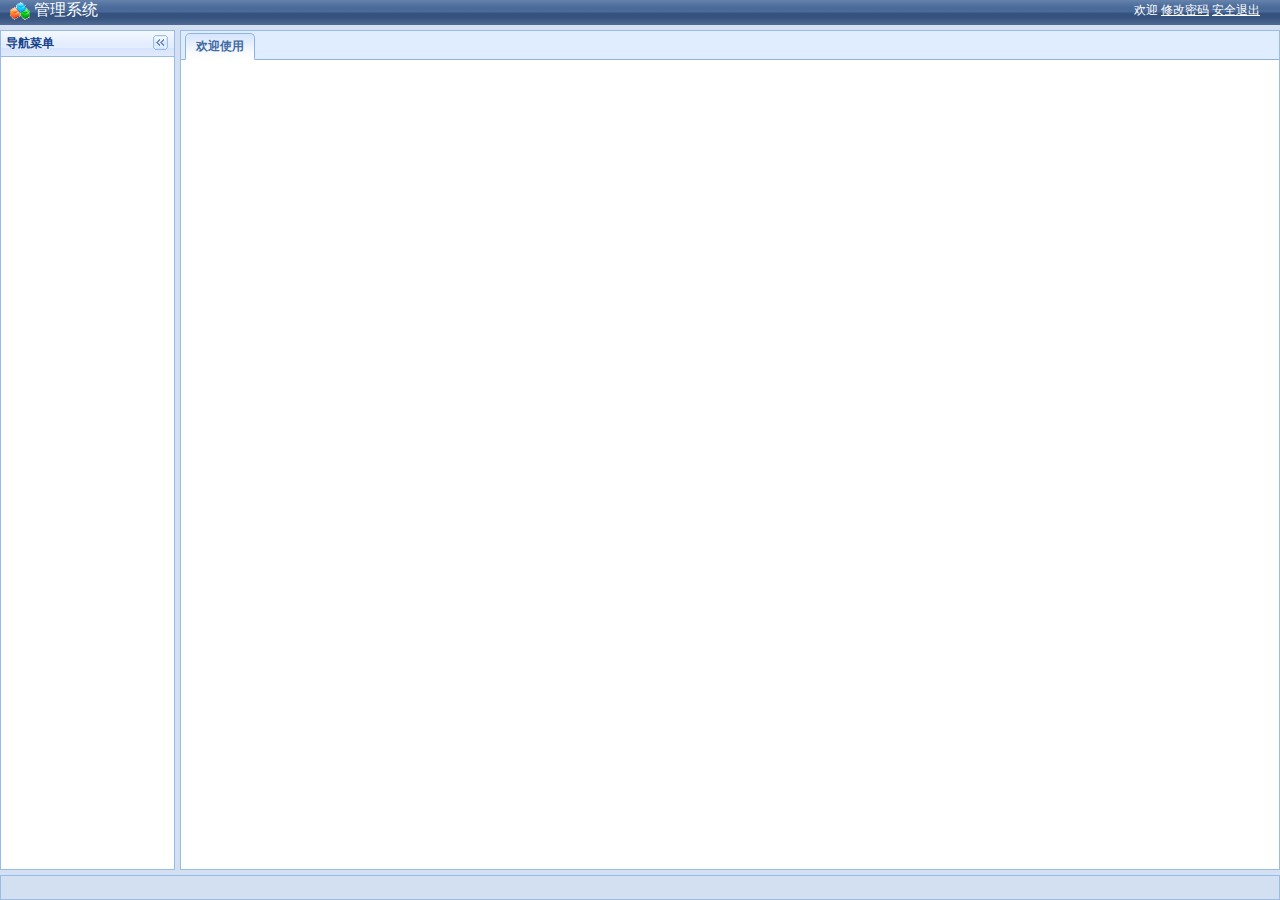
==== commit 5b10e802: "第一晚 20190816" ====
--- a/ERP_web/src/main/webapp/index.html
+++ b/ERP_web/src/main/webapp/index.html
@@ -57,15 +57,19 @@
 
 
 <!--修改密码窗口-->
-<div id="w" class="easyui-window" title="修改密码" collapsible="false" minimizable="false"
+<div id="w" class="easyui-dialog" title="修改密码" collapsible="false" minimizable="false"
      maximizable="false" icon="icon-save" style="width: 300px; height: 150px; padding: 5px;
         background: #fafafa;">
     <div class="easyui-layout" fit="true">
         <div region="center" border="false" style="padding: 10px; background: #fff; border: 1px solid #ccc;">
             <table cellpadding=3>
                 <tr>
+                    <td>旧密码：</td>
+                    <td><input id="txtOldPass" type="password" class="txt01" name="oldPassword"/></td>
+                </tr>
+                <tr>
                     <td>新密码：</td>
-                    <td><input id="txtNewPass" type="password" class="txt01"/></td>
+                    <td><input id="txtNewPass" type="password" class="txt01" name="newPassword"/></td>
                 </tr>
                 <tr>
                     <td>确认密码：</td>
@@ -73,10 +77,10 @@
                 </tr>
             </table>
         </div>
-        <div region="south" border="false" style="text-align: right; height: 30px; line-height: 30px;">
-            <a id="btnEp" class="easyui-linkbutton" icon="icon-ok" href="javascript:void(0)">
-                确定</a> <a id="btnCancel" class="easyui-linkbutton" icon="icon-cancel" href="javascript:void(0)">取消</a>
-        </div>
+<!--        <div region="south" border="false" style="text-align: right; height: 30px; line-height: 30px;">-->
+<!--            <a id="btnEp" class="easyui-linkbutton" icon="icon-ok" href="javascript:void(0)">-->
+<!--                确定</a> <a id="btnCancel" class="easyui-linkbutton" icon="icon-cancel" href="javascript:void(0)">取消</a>-->
+<!--        </div>-->
     </div>
 </div>
 
